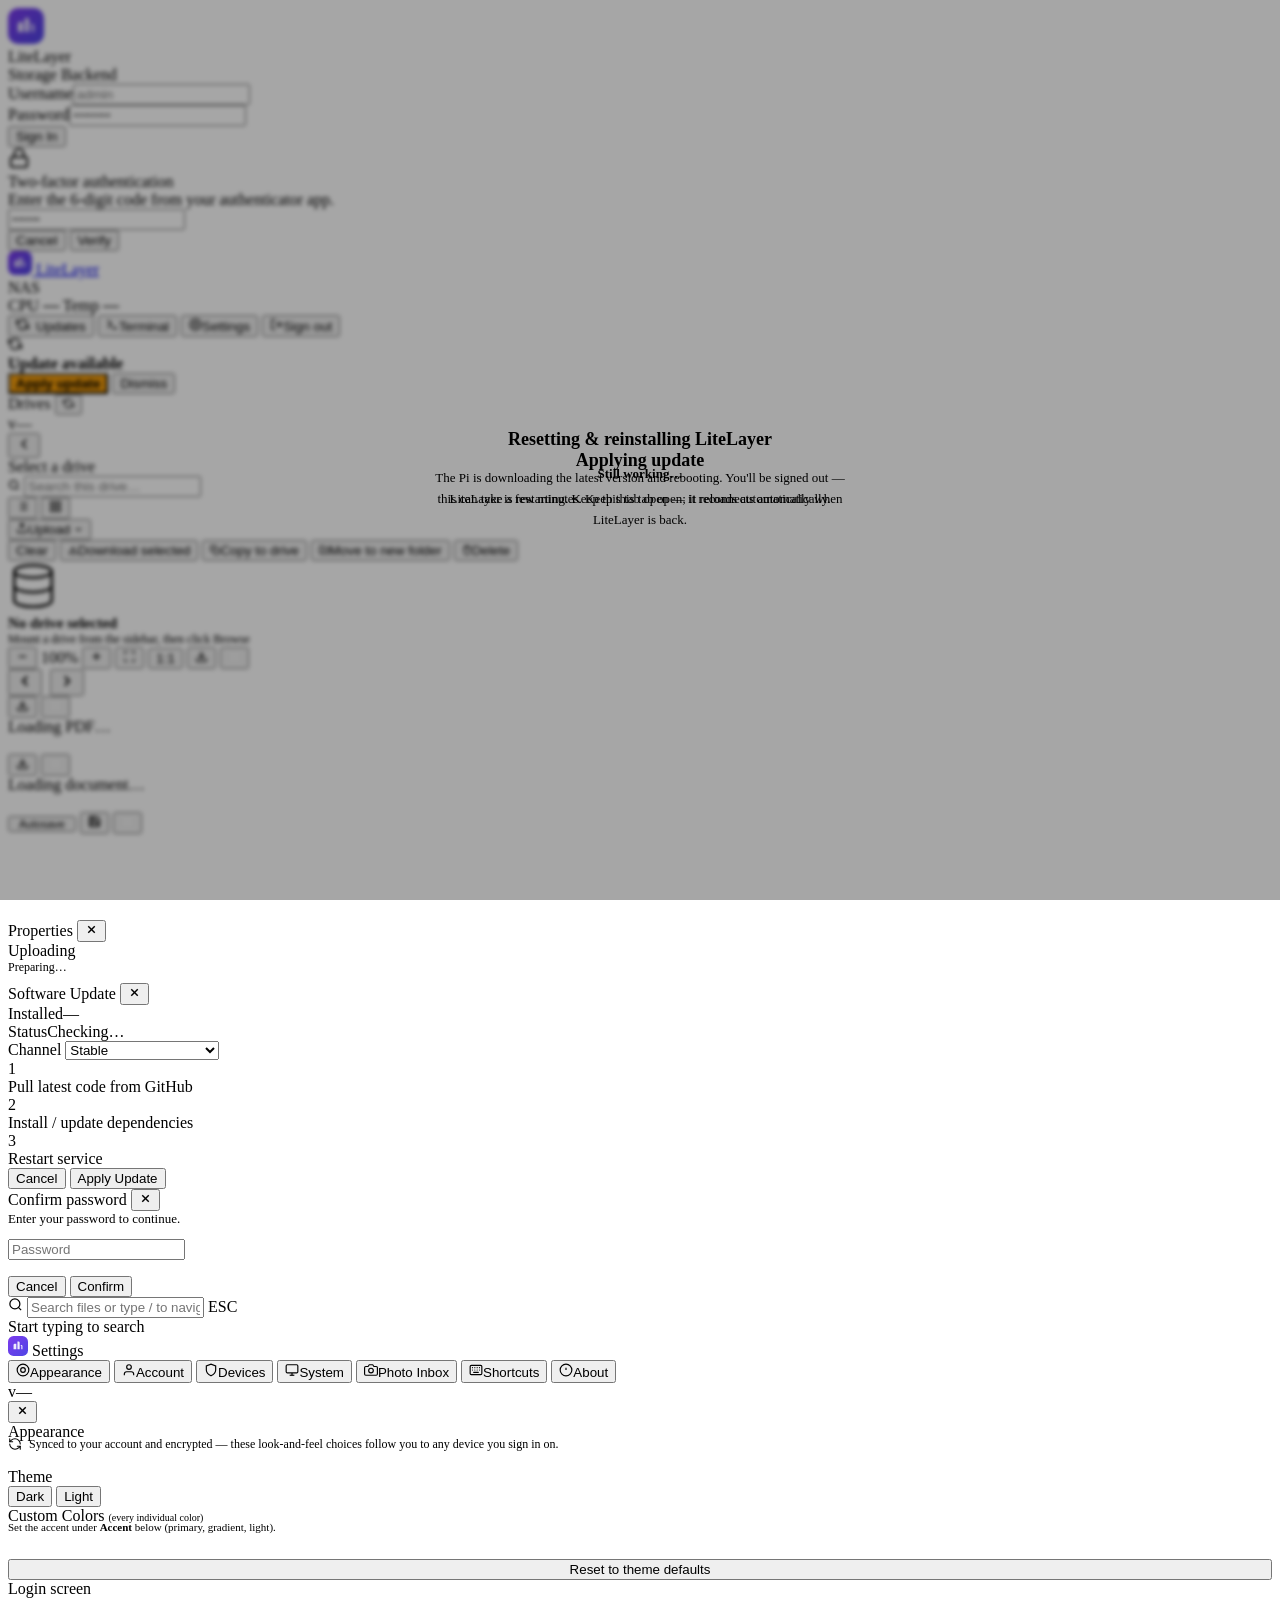
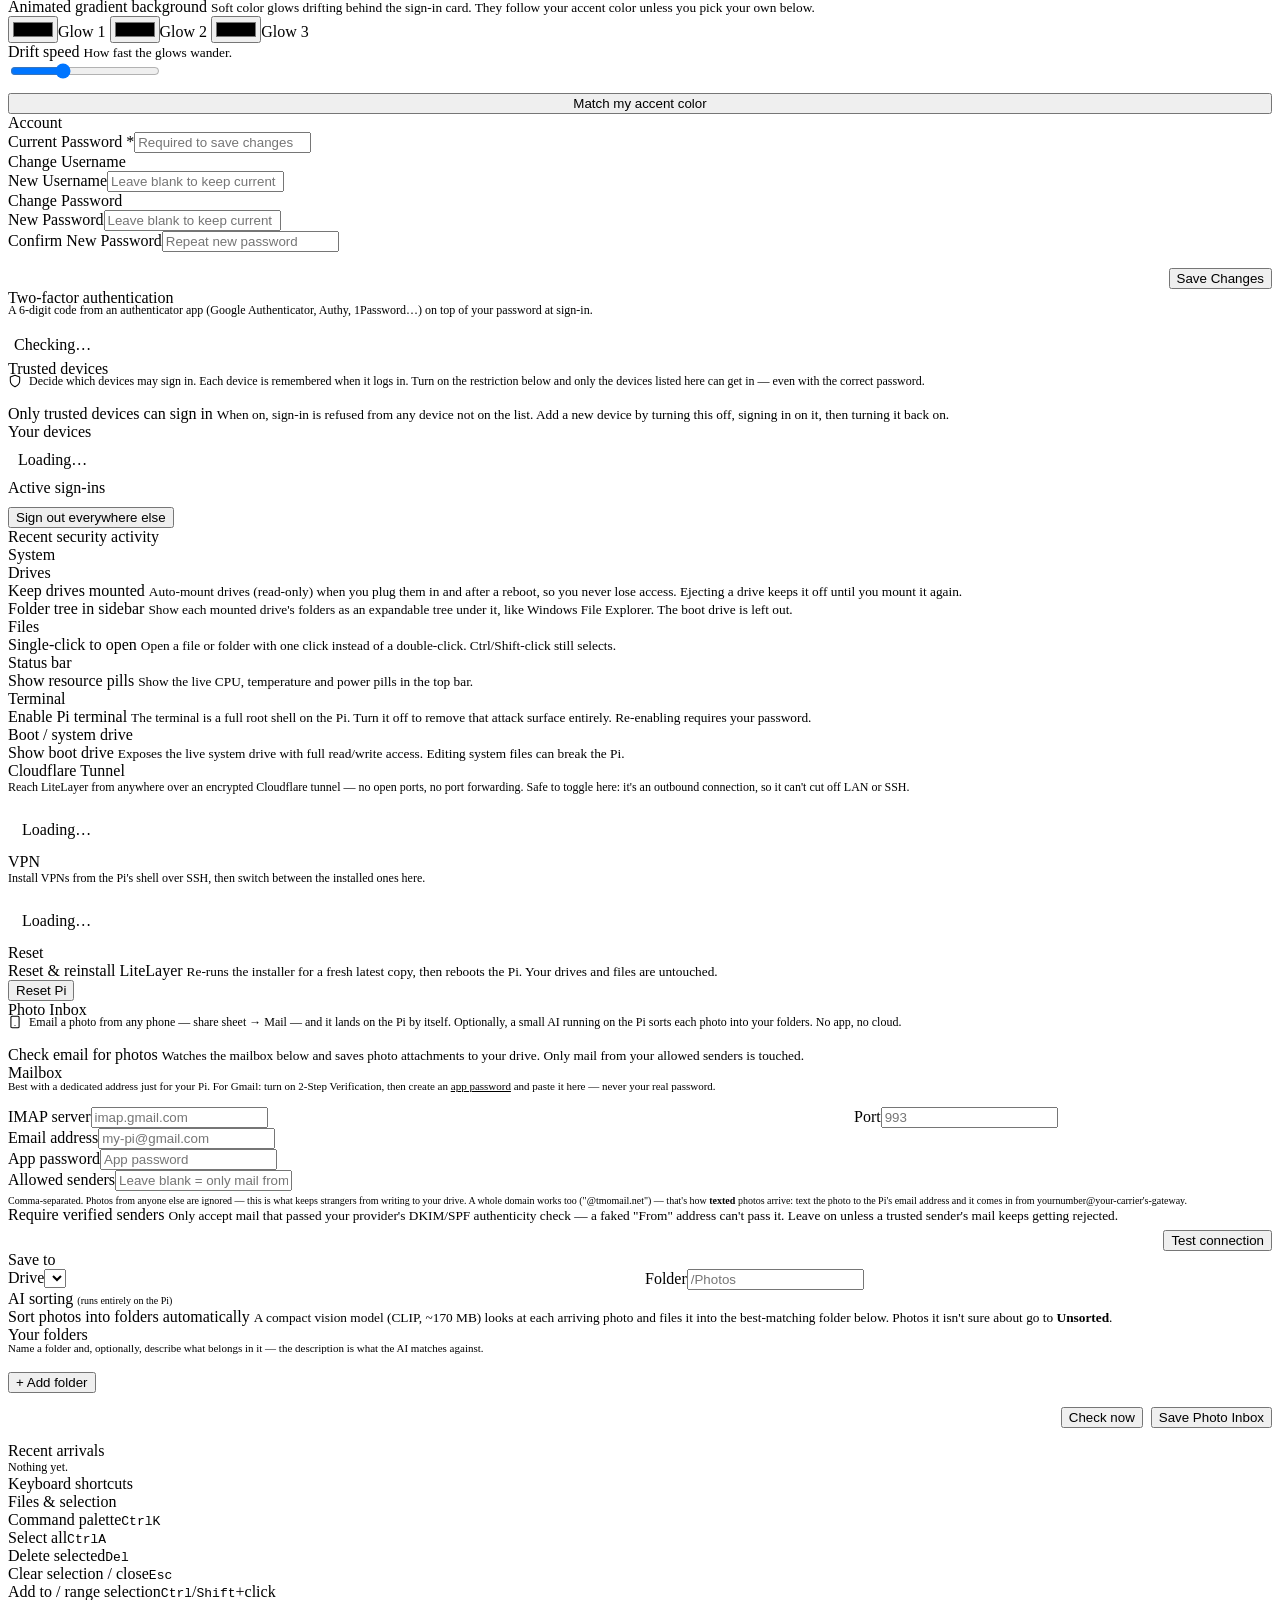
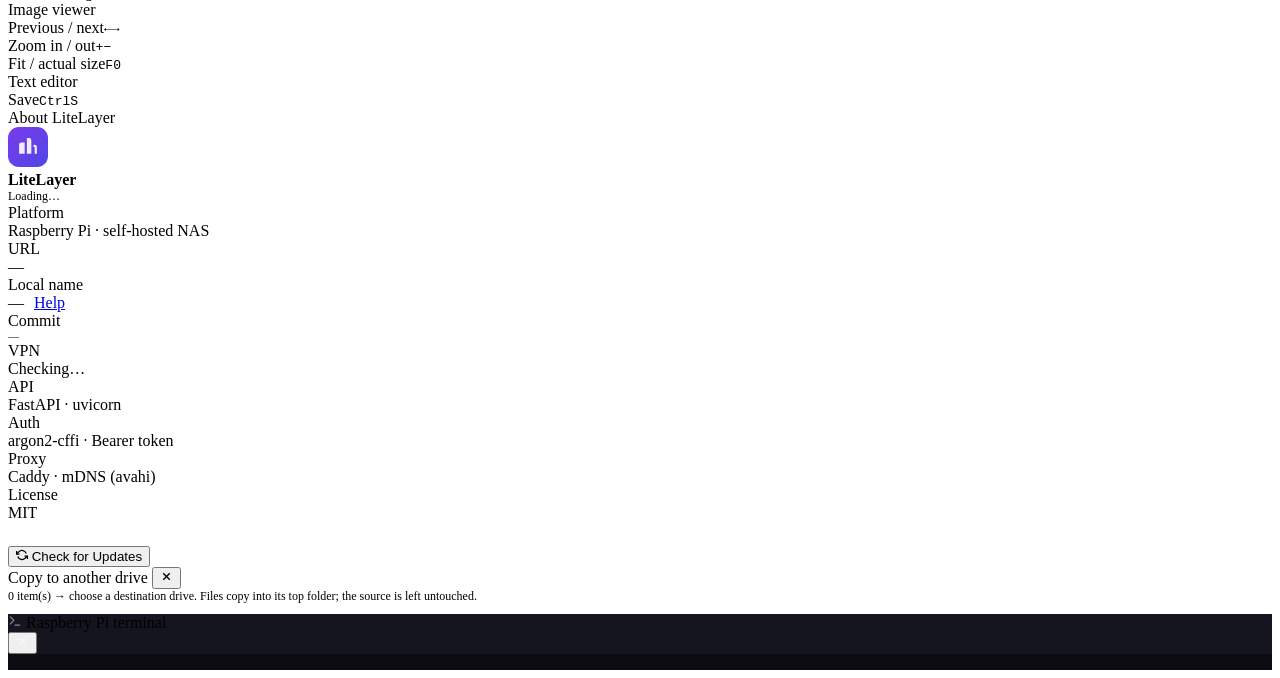
==== dev-ui/index.html @ 11440691 "OTA update channels: stable (main) / beta (testing branch) switch in Software Update dialog; bump to" ====
<!DOCTYPE html>
<html lang="en" data-theme="dark">
<head>
<meta charset="UTF-8">
<meta name="viewport" content="width=device-width, initial-scale=1.0">
<title>LiteLayer</title>
<link rel="icon" href="data:image/svg+xml,%3Csvg xmlns='http://www.w3.org/2000/svg' viewBox='0 0 36 36'%3E%3Crect width='36' height='36' rx='10' fill='%237c3aed'/%3E%3Cpath d='M10 24V16a2 2 0 012-2h3v10H10zm7 0V10h2a2 2 0 012 2v12h-4zm7 0v-6h-1v-2h1a2 2 0 012 2v6h-2z' fill='white' opacity='0.9'/%3E%3C/svg%3E">
<link rel="preconnect" href="https://fonts.googleapis.com">
<link rel="preconnect" href="https://fonts.gstatic.com" crossorigin>
<link href="https://fonts.googleapis.com/css2?family=Inter:wght@300;400;500;600;700&family=IBM+Plex+Mono:wght@400;500;600;700&display=swap" rel="stylesheet">
<link rel="stylesheet" href="/assets/css/app.css">
<!-- Restore saved theme immediately to prevent flash -->
<script>(function(){var t=localStorage.getItem('ll-theme');if(t)document.documentElement.setAttribute('data-theme',t);})();</script>
</head>
<body>

<!-- ── Login ── -->
<div id="view-login" class="hidden">
  <div class="login-bg" aria-hidden="true"><i class="lgb lgb-1"></i><i class="lgb lgb-2"></i><i class="lgb lgb-3"></i></div>
  <div class="login-card">
    <div class="login-logo">
      <svg width="36" height="36" viewBox="0 0 36 36" fill="none"><rect width="36" height="36" rx="10" fill="url(#lg1)"/><path d="M10 24V16a2 2 0 012-2h3v10H10zm7 0V10h2a2 2 0 012 2v12h-4zm7 0v-6h-1v-2h1a2 2 0 012 2v6h-2z" fill="white" opacity="0.9"/><defs><linearGradient id="lg1" x1="0" y1="0" x2="36" y2="36" gradientUnits="userSpaceOnUse"><stop stop-color="#7c3aed"/><stop offset="1" stop-color="#4f46e5"/></linearGradient></defs></svg>
      <div><div class="login-logo-text">LiteLayer</div><div class="login-sub">Storage Backend</div></div>
    </div>
    <div class="field"><label>Username</label><input id="login-user" type="text" placeholder="admin" autocomplete="username" autocapitalize="off"></div>
    <div class="field"><label>Password</label><input id="login-pass" type="password" placeholder="••••••••" autocomplete="current-password"></div>
    <button class="btn btn-primary btn-full" id="login-btn" onclick="doLogin()">Sign In</button>
    <div id="login-error" class="form-error"></div>
  </div>
</div>

<!-- ── Two-factor code ── -->
<div id="twofa-modal" class="modal-backdrop hidden">
  <div class="modal-box twofa-box">
    <div class="twofa-icon" aria-hidden="true">
      <svg width="22" height="22" viewBox="0 0 24 24" fill="none" stroke="currentColor" stroke-width="2" stroke-linecap="round" stroke-linejoin="round"><rect x="3" y="11" width="18" height="11" rx="2"/><path d="M7 11V7a5 5 0 0110 0v4"/></svg>
    </div>
    <div class="twofa-title">Two-factor authentication</div>
    <div class="twofa-sub">Enter the 6-digit code from your authenticator app.</div>
    <input id="twofa-input" class="twofa-code" inputmode="numeric" autocomplete="one-time-code" maxlength="6" placeholder="••••••" aria-label="6-digit code">
    <div id="twofa-error" class="form-error" style="display:none;text-align:center"></div>
    <div class="twofa-actions">
      <button class="btn btn-ghost btn-sm" id="twofa-cancel">Cancel</button>
      <button class="btn btn-primary btn-sm" id="twofa-verify">Verify</button>
    </div>
  </div>
</div>

<!-- ── App ── -->
<div id="view-app" class="hidden">

  <header class="topbar">
    <a class="topbar-logo" href="#">
      <svg width="24" height="24" viewBox="0 0 36 36" fill="none"><rect width="36" height="36" rx="10" fill="url(#lg2)"/><path d="M10 24V16a2 2 0 012-2h3v10H10zm7 0V10h2a2 2 0 012 2v12h-4zm7 0v-6h-1v-2h1a2 2 0 012 2v6h-2z" fill="white" opacity="0.9"/><defs><linearGradient id="lg2" x1="0" y1="0" x2="36" y2="36" gradientUnits="userSpaceOnUse"><stop stop-color="#7c3aed"/><stop offset="1" stop-color="#4f46e5"/></linearGradient></defs></svg>
      <span class="topbar-logo-text">LiteLayer</span>
    </a>
    <div class="topbar-sep"></div>
    <span class="topbar-nas">NAS</span>
    <div class="topbar-right">
      <div class="stat-pills" id="stat-pills" title="Live CPU, temperature and power">
        <span class="stat-pill" id="pill-cpu"><span class="stat-dot"></span><span class="pill-lbl">CPU </span><b id="pill-cpu-val">—</b></span>
        <span class="stat-pill" id="pill-temp"><span class="pill-lbl">Temp </span><b id="pill-temp-val">—</b></span>
        <span class="stat-pill" id="pill-watts" style="display:none" title="Board power draw"><span class="pill-lbl">⚡ </span><b id="pill-watts-val">—</b></span>
        <span class="stat-pill warn" id="pill-power" style="display:none" title="Low power — check the Pi's power supply">⚠<span class="pill-lbl"> Low power</span></span>
      </div>
      <button id="ota-btn" class="btn btn-ghost btn-sm" onclick="openOtaModal()" title="Check for updates">
        <svg width="13" height="13" viewBox="0 0 24 24" fill="none" stroke="currentColor" stroke-width="2.5" stroke-linecap="round" stroke-linejoin="round"><polyline points="1 4 1 10 7 10"/><polyline points="23 20 23 14 17 14"/><path d="M20.49 9A9 9 0 005.64 5.64L1 10m22 4l-4.64 4.36A9 9 0 013.51 15"/></svg><span id="ota-badge" style="display:inline-block;width:7px;height:7px;border-radius:50%;background:transparent;vertical-align:middle"></span><span class="btn-lbl">Updates</span>
      </button>
      <button class="btn btn-ghost btn-sm" onclick="openTerminal()" title="Pi terminal">
        <svg width="13" height="13" viewBox="0 0 24 24" fill="none" stroke="currentColor" stroke-width="2.5" stroke-linecap="round" stroke-linejoin="round"><polyline points="4 17 10 11 4 5"/><line x1="12" y1="19" x2="20" y2="19"/></svg><span class="btn-lbl">Terminal</span>
      </button>
      <button class="btn btn-ghost btn-sm" onclick="openSettings()" title="Settings (⌘,)">
        <svg width="13" height="13" viewBox="0 0 24 24" fill="none" stroke="currentColor" stroke-width="2" stroke-linecap="round"><circle cx="12" cy="12" r="3"/><path d="M19.4 15a1.65 1.65 0 00.33 1.82l.06.06a2 2 0 010 2.83 2 2 0 01-2.83 0l-.06-.06a1.65 1.65 0 00-1.82-.33 1.65 1.65 0 00-1 1.51V21a2 2 0 01-2 2 2 2 0 01-2-2v-.09A1.65 1.65 0 009 19.4a1.65 1.65 0 00-1.82.33l-.06.06a2 2 0 01-2.83-2.83l.06-.06A1.65 1.65 0 004.68 15a1.65 1.65 0 00-1.51-1H3a2 2 0 01-2-2 2 2 0 012-2h.09A1.65 1.65 0 004.6 9a1.65 1.65 0 00-.33-1.82l-.06-.06a2 2 0 012.83-2.83l.06.06A1.65 1.65 0 009 4.68a1.65 1.65 0 001-1.51V3a2 2 0 012-2 2 2 0 012 2v.09a1.65 1.65 0 001 1.51 1.65 1.65 0 001.82-.33l.06-.06a2 2 0 012.83 2.83l-.06.06A1.65 1.65 0 0019.4 9a1.65 1.65 0 001.51 1H21a2 2 0 012 2 2 2 0 01-2 2h-.09a1.65 1.65 0 00-1.51 1z"/></svg><span class="btn-lbl">Settings</span>
      </button>
      <button class="btn btn-ghost btn-sm" onclick="doLogout()" title="Sign out">
        <svg width="13" height="13" viewBox="0 0 24 24" fill="none" stroke="currentColor" stroke-width="2" stroke-linecap="round" stroke-linejoin="round"><path d="M9 21H5a2 2 0 01-2-2V5a2 2 0 012-2h4"/><polyline points="16 17 21 12 16 7"/><line x1="21" y1="12" x2="9" y2="12"/></svg><span class="btn-lbl">Sign out</span></button>
    </div>
  </header>

  <!-- OTA Banner -->
  <div id="ota-banner" class="ota-banner hidden">
    <svg class="ota-banner-icon" width="14" height="14" viewBox="0 0 24 24" fill="none" stroke="currentColor" stroke-width="2.5" stroke-linecap="round" stroke-linejoin="round"><polyline points="1 4 1 10 7 10"/><polyline points="23 20 23 14 17 14"/><path d="M20.49 9A9 9 0 005.64 5.64L1 10m22 4l-4.64 4.36A9 9 0 013.51 15"/></svg>
    <div class="ota-banner-text"><strong>Update available</strong><span id="ota-banner-desc"></span></div>
    <div class="ota-banner-actions">
      <button class="btn btn-sm" style="background:#f59e0b;color:#000;font-weight:700" onclick="applyOtaFromBanner()">Apply update</button>
      <button class="btn btn-ghost btn-sm" onclick="dismissOtaBanner()">Dismiss</button>
    </div>
  </div>

  <div class="app-body">
    <!-- Sidebar -->
    <aside class="sidebar">
      <div class="sidebar-hdr">
        <span class="sidebar-label">Drives</span>
        <button class="icon-btn" onclick="loadDrives()" title="Refresh">
          <svg width="11" height="11" viewBox="0 0 24 24" fill="none" stroke="currentColor" stroke-width="2.5"><path d="M1 4v6h6M23 20v-6h-6"/><path d="M20.49 9A9 9 0 005.64 5.64L1 10m22 4l-4.64 4.36A9 9 0 013.51 15"/></svg>
        </button>
      </div>
      <div class="drives-list" id="drives-list"></div>
      <div class="sidebar-footer">
        <div class="sb-ver-wrap">
          <span class="sv-dot" id="sv-dot"></span>
          <span id="sb-version">v—</span>
        </div>
      </div>
    </aside>

    <!-- Content pane -->
    <div class="content-pane">
      <div class="files-toolbar">
        <button class="ft-back" onclick="backToDrives()" title="Back to drives" aria-label="Back to drives">
          <svg width="16" height="16" viewBox="0 0 24 24" fill="none" stroke="currentColor" stroke-width="2.5" stroke-linecap="round" stroke-linejoin="round"><path d="M15 18l-6-6 6-6"/></svg>
        </button>
        <nav class="ft-breadcrumb" id="breadcrumb" onclick="breadcrumbClick(event)" title="Click to type a path"><span class="crumb-current" style="color:var(--text-3)">Select a drive</span></nav>
        <div class="search-wrap">
          <svg width="12" height="12" viewBox="0 0 24 24" fill="none" stroke="currentColor" stroke-width="2.5"><circle cx="11" cy="11" r="8"/><line x1="21" y1="21" x2="16.65" y2="16.65"/></svg>
          <input id="file-search" class="search-input" placeholder="Search this drive…" oninput="filterFiles(this.value)" autocomplete="off">
        </div>
        <div class="view-toggle">
          <button id="toggle-list" class="active" onclick="setView('list')" title="List">
            <svg width="13" height="13" viewBox="0 0 24 24" fill="none" stroke="currentColor" stroke-width="2"><line x1="8" y1="6" x2="21" y2="6"/><line x1="8" y1="12" x2="21" y2="12"/><line x1="8" y1="18" x2="21" y2="18"/><line x1="3" y1="6" x2="3.01" y2="6"/><line x1="3" y1="12" x2="3.01" y2="12"/><line x1="3" y1="18" x2="3.01" y2="18"/></svg>
          </button>
          <button id="toggle-grid" onclick="setView('grid')" title="Grid">
            <svg width="13" height="13" viewBox="0 0 24 24" fill="none" stroke="currentColor" stroke-width="2"><rect x="3" y="3" width="7" height="7"/><rect x="14" y="3" width="7" height="7"/><rect x="14" y="14" width="7" height="7"/><rect x="3" y="14" width="7" height="7"/></svg>
          </button>
        </div>
        <button class="btn btn-ghost btn-sm" id="upload-btn" onclick="openUploadMenu(event)" title="Upload files or a whole folder">
          <svg width="12" height="12" viewBox="0 0 24 24" fill="none" stroke="currentColor" stroke-width="2.5"><path d="M21 15v4a2 2 0 01-2 2H5a2 2 0 01-2-2v-4M17 8l-5-5-5 5M12 3v12"/></svg><span class="btn-lbl">Upload</span>
          <svg class="up-chev" width="9" height="9" viewBox="0 0 24 24" fill="none" stroke="currentColor" stroke-width="3" stroke-linecap="round" stroke-linejoin="round"><path d="M6 9l6 6 6-6"/></svg>
        </button>
        <input type="file" id="upload-input" multiple style="display:none" onchange="uploadFiles(this.files);this.value=''">
        <input type="file" id="upload-folder-input" webkitdirectory multiple style="display:none" onchange="uploadFiles(this.files);this.value=''">
      </div>

      <div id="sel-bar" class="sel-bar hidden">
        <span class="sel-bar-label" id="sel-label"></span>
        <button class="btn btn-ghost btn-xs" onclick="clearSel()">Clear</button>
        <button class="btn btn-primary btn-xs" onclick="downloadSelected()">
          <svg width="10" height="10" viewBox="0 0 24 24" fill="none" stroke="currentColor" stroke-width="2.5"><path d="M21 15v4a2 2 0 01-2 2H5a2 2 0 01-2-2v-4M7 10l5 5 5-5M12 15V3"/></svg>Download selected
        </button>
        <button class="btn btn-ghost btn-xs" onclick="copySelectedTo()" title="Copy to another drive">
          <svg width="10" height="10" viewBox="0 0 24 24" fill="none" stroke="currentColor" stroke-width="2.5"><rect x="9" y="9" width="13" height="13" rx="2"/><path d="M5 15H4a2 2 0 01-2-2V4a2 2 0 012-2h9a2 2 0 012 2v1"/></svg>Copy to drive
        </button>
        <button class="btn btn-ghost btn-xs" onclick="newFolderFromSelection()" title="Move selected into a new folder">
          <svg width="10" height="10" viewBox="0 0 24 24" fill="none" stroke="currentColor" stroke-width="2.5"><path d="M22 19a2 2 0 01-2 2H4a2 2 0 01-2-2V5a2 2 0 012-2h5l2 3h9a2 2 0 012 2z"/><line x1="12" y1="11" x2="12" y2="17"/><line x1="9" y1="14" x2="15" y2="14"/></svg>Move to new folder
        </button>
        <button class="btn btn-danger btn-xs" onclick="deleteSelected()">
          <svg width="10" height="10" viewBox="0 0 24 24" fill="none" stroke="currentColor" stroke-width="2.5"><polyline points="3 6 5 6 21 6"/><path d="M19 6l-1 14a2 2 0 01-2 2H8a2 2 0 01-2-2L5 6m3 0V4a2 2 0 012-2h4a2 2 0 012 2v2"/></svg>Delete
        </button>
      </div>

      <div id="view-welcome" class="files-area">
        <div class="empty-state">
          <svg width="50" height="50" viewBox="0 0 24 24" fill="none" stroke="currentColor" stroke-width="1.2"><ellipse cx="12" cy="5" rx="9" ry="3"/><path d="M21 5v14c0 1.66-4.03 3-9 3S3 20.66 3 19V5"/><path d="M3 12c0 1.66 4.03 3 9 3s9-1.34 9-3"/></svg>
          <div style="font-size:15px;font-weight:600;color:var(--text-2)">No drive selected</div>
          <div style="font-size:12px">Mount a drive from the sidebar, then click Browse</div>
        </div>
      </div>

      <div id="files-area" class="files-area hidden"
           onmousedown="_startRubberBand(event)"
           oncontextmenu="showEmptyCtxMenu(event)"
           ondragover="event.preventDefault();this.classList.add('drag-over')"
           ondragleave="this.classList.remove('drag-over')"
           ondrop="handleDropUpload(event)">
        <div id="files-container"></div>
      </div>
    </div>
  </div>
</div>

<!-- ── Image Viewer ── -->
<div id="image-viewer" class="iv-backdrop hidden">
  <div class="iv-header">
    <span class="iv-filename" id="iv-filename"></span>
    <span class="iv-counter" id="iv-counter"></span>
    <div class="iv-hcontrols">
      <button class="iv-btn" onclick="ivZoomOut()" title="-"><svg width="13" height="13" viewBox="0 0 24 24" fill="none" stroke="currentColor" stroke-width="2.5"><line x1="5" y1="12" x2="19" y2="12"/></svg></button>
      <span class="iv-zoom-pct" id="iv-zoom-pct">100%</span>
      <button class="iv-btn" onclick="ivZoomIn()" title="+"><svg width="13" height="13" viewBox="0 0 24 24" fill="none" stroke="currentColor" stroke-width="2.5"><line x1="12" y1="5" x2="12" y2="19"/><line x1="5" y1="12" x2="19" y2="12"/></svg></button>
      <button class="iv-btn" onclick="ivFit()" title="Fit (F)"><svg width="13" height="13" viewBox="0 0 24 24" fill="none" stroke="currentColor" stroke-width="2"><path d="M8 3H5a2 2 0 00-2 2v3m18 0V5a2 2 0 00-2-2h-3m0 18h3a2 2 0 002-2v-3M3 16v3a2 2 0 002 2h3"/></svg></button>
      <button class="iv-btn" onclick="ivActual()" title="1:1 (0)">1:1</button>
      <button class="iv-btn" onclick="ivDownloadCurrent()" title="Download"><svg width="13" height="13" viewBox="0 0 24 24" fill="none" stroke="currentColor" stroke-width="2.5"><path d="M21 15v4a2 2 0 01-2 2H5a2 2 0 01-2-2v-4M7 10l5 5 5-5M12 15V3"/></svg></button>
      <button class="iv-btn" onclick="closeImageViewer()" title="Close (Esc)" style="color:rgba(255,255,255,0.5)"><svg width="13" height="13" viewBox="0 0 24 24" fill="none" stroke="currentColor" stroke-width="2.5"><line x1="18" y1="6" x2="6" y2="18"/><line x1="6" y1="6" x2="18" y2="18"/></svg></button>
    </div>
  </div>
  <div class="iv-canvas" id="iv-canvas" onwheel="ivWheel(event)" onmousedown="ivDragStart(event)" onmousemove="ivDragMove(event)" onmouseup="ivDragEnd()" onmouseleave="ivDragEnd()">
    <button class="iv-nav iv-nav-prev" id="iv-prev" onclick="ivNav(-1)"><svg width="18" height="18" viewBox="0 0 24 24" fill="none" stroke="currentColor" stroke-width="2.5"><path d="M15 18l-6-6 6-6"/></svg></button>
    <img id="iv-img" class="iv-img" alt="" draggable="false" style="opacity:0">
    <button class="iv-nav iv-nav-next" id="iv-next" onclick="ivNav(1)"><svg width="18" height="18" viewBox="0 0 24 24" fill="none" stroke="currentColor" stroke-width="2.5"><path d="M9 18l6-6-6-6"/></svg></button>
  </div>
  <div class="iv-footer"><span id="iv-filesize"></span><span id="iv-dims"></span><span id="iv-modified"></span></div>
</div>

<!-- ── PDF Viewer ── -->
<div id="pdf-viewer" class="iv-backdrop hidden">
  <div class="iv-header">
    <span class="iv-filename" id="pv-filename"></span>
    <div class="iv-hcontrols">
      <button class="iv-btn" onclick="pvDownload()" title="Download"><svg width="13" height="13" viewBox="0 0 24 24" fill="none" stroke="currentColor" stroke-width="2.5"><path d="M21 15v4a2 2 0 01-2 2H5a2 2 0 01-2-2v-4M7 10l5 5 5-5M12 15V3"/></svg></button>
      <button class="iv-btn" onclick="closePdfViewer()" title="Close (Esc)" style="color:rgba(255,255,255,0.5)"><svg width="13" height="13" viewBox="0 0 24 24" fill="none" stroke="currentColor" stroke-width="2.5"><line x1="18" y1="6" x2="6" y2="18"/><line x1="6" y1="6" x2="18" y2="18"/></svg></button>
    </div>
  </div>
  <div class="pv-wrap" id="pv-wrap">
    <div class="pv-loading" id="pv-loading"><span class="spinner" style="width:20px;height:20px;border-width:2.5px"></span><span>Loading PDF…</span></div>
    <iframe id="pv-frame" style="display:none;width:100%;height:100%;border:none"></iframe>
  </div>
</div>

<!-- ── DOCX Viewer (always-visible header) ── -->
<div id="docx-viewer" class="dv-overlay hidden">
  <div class="dv-hdr">
    <svg width="14" height="14" viewBox="0 0 24 24" fill="none" stroke="rgba(255,255,255,0.4)" stroke-width="2"><path d="M14 2H6a2 2 0 00-2 2v16a2 2 0 002 2h12a2 2 0 002-2V8z"/><polyline points="14 2 14 8 20 8"/><line x1="16" y1="13" x2="8" y2="13"/><line x1="16" y1="17" x2="8" y2="17"/></svg>
    <span class="dv-filename" id="dv-filename"></span>
    <div class="dv-hcontrols">
      <button class="dv-btn" onclick="dvDownload()" title="Download"><svg width="13" height="13" viewBox="0 0 24 24" fill="none" stroke="currentColor" stroke-width="2.5"><path d="M21 15v4a2 2 0 01-2 2H5a2 2 0 01-2-2v-4M7 10l5 5 5-5M12 15V3"/></svg></button>
      <button class="dv-btn" onclick="closeDocxViewer()" title="Close (Esc)" style="color:rgba(255,255,255,0.5)"><svg width="13" height="13" viewBox="0 0 24 24" fill="none" stroke="currentColor" stroke-width="2.5"><line x1="18" y1="6" x2="6" y2="18"/><line x1="6" y1="6" x2="18" y2="18"/></svg></button>
    </div>
  </div>
  <div class="dv-body" id="dv-body">
    <div class="dv-loading"><span class="spinner" style="width:20px;height:20px;border-width:2.5px"></span><span>Loading document…</span></div>
  </div>
</div>

<!-- ── Text / Markdown Editor ── -->
<div id="text-viewer" class="dv-overlay hidden">
  <div class="dv-hdr">
    <svg width="14" height="14" viewBox="0 0 24 24" fill="none" stroke="rgba(255,255,255,0.4)" stroke-width="2"><path d="M14 2H6a2 2 0 00-2 2v16a2 2 0 002 2h12a2 2 0 002-2V8z"/><polyline points="14 2 14 8 20 8"/><line x1="16" y1="13" x2="8" y2="13"/><line x1="16" y1="17" x2="8" y2="17"/></svg>
    <span class="dv-filename" id="tv-filename"></span>
    <span id="tv-dirty" style="color:#fbbf24;font-size:11px;display:none">● unsaved</span>
    <div class="dv-hcontrols">
      <button class="dv-btn" id="tv-autosave-btn" onclick="tvToggleAutosave()" title="Autosave changes as you type" style="width:auto;padding:0 9px;font-size:11px">Autosave</button>
      <button class="dv-btn" id="tv-preview-btn" onclick="tvTogglePreview()" title="Preview Markdown" style="display:none"><svg width="13" height="13" viewBox="0 0 24 24" fill="none" stroke="currentColor" stroke-width="2.5"><path d="M1 12s4-8 11-8 11 8 11 8-4 8-11 8-11-8-11-8z"/><circle cx="12" cy="12" r="3"/></svg></button>
      <button class="dv-btn" id="tv-save-btn" onclick="tvSave()" title="Save (Ctrl+S)"><svg width="13" height="13" viewBox="0 0 24 24" fill="none" stroke="currentColor" stroke-width="2.5"><path d="M19 21H5a2 2 0 01-2-2V5a2 2 0 012-2h11l5 5v11a2 2 0 01-2 2z"/><polyline points="17 21 17 13 7 13 7 21"/><polyline points="7 3 7 8 15 8"/></svg></button>
      <button class="dv-btn" onclick="closeTextViewer()" title="Close (Esc)" style="color:rgba(255,255,255,0.5)"><svg width="13" height="13" viewBox="0 0 24 24" fill="none" stroke="currentColor" stroke-width="2.5"><line x1="18" y1="6" x2="6" y2="18"/><line x1="6" y1="6" x2="18" y2="18"/></svg></button>
    </div>
  </div>
  <div class="dv-body" id="tv-body" style="padding:0">
    <textarea id="tv-edit" spellcheck="false" oninput="tvOnInput()" style="width:100%;height:100%;box-sizing:border-box;border:0;outline:0;resize:none;padding:20px 26px;font-family:var(--mono);font-size:13px;line-height:1.6;background:var(--bg);color:var(--text)"></textarea>
    <div id="tv-preview" class="dv-paper" style="display:none;max-width:820px;margin:0 auto;padding:28px"></div>
  </div>
</div>

<!-- ── Properties Modal ── -->
<div id="props-modal" class="modal-backdrop hidden" onclick="if(event.target===this)closeProps()">
  <div class="modal-box">
    <div class="modal-hdr">
      <span class="modal-title">Properties</span>
      <button class="icon-btn" onclick="closeProps()"><svg width="13" height="13" viewBox="0 0 24 24" fill="none" stroke="currentColor" stroke-width="2.5"><line x1="18" y1="6" x2="6" y2="18"/><line x1="6" y1="6" x2="18" y2="18"/></svg></button>
    </div>
    <div class="modal-body" id="props-body"></div>
  </div>
</div>

<!-- ── Upload progress Modal ── -->
<div id="upload-modal" class="modal-backdrop hidden">
  <div class="modal-box">
    <div class="modal-hdr">
      <span class="modal-title">Uploading</span>
    </div>
    <div class="modal-body">
      <div id="upload-label" style="font-size:12px;color:var(--text-2);margin-bottom:8px">Preparing…</div>
      <div class="ota-bar-track"><div class="ota-bar-fill" id="upload-bar" style="width:0%"></div></div>
      <div id="upload-stat" style="font-size:11px;color:var(--text-3);margin-top:6px"></div>
    </div>
  </div>
</div>

<!-- ── OTA Modal ── -->
<div id="ota-modal" class="modal-backdrop hidden" onclick="if(event.target===this)closeOtaModal()">
  <div class="modal-box">
    <div class="modal-hdr">
      <span class="modal-title">Software Update</span>
      <button class="icon-btn" onclick="closeOtaModal()"><svg width="13" height="13" viewBox="0 0 24 24" fill="none" stroke="currentColor" stroke-width="2.5"><line x1="18" y1="6" x2="6" y2="18"/><line x1="6" y1="6" x2="18" y2="18"/></svg></button>
    </div>
    <div class="modal-body">
      <div class="ota-ver-row"><span class="ota-ver-label">Installed</span><span class="ota-ver-val" id="ota-cur-ver">—</span></div>
      <div class="ota-ver-row"><span class="ota-ver-label">Status</span><span class="ota-ver-val" id="ota-status-val">Checking…</span></div>
      <div class="ota-ver-row"><span class="ota-ver-label">Channel</span><span class="ota-ver-val">
        <select id="ota-channel-sel" class="pi-select" style="width:auto" onchange="setOtaChannel(this.value)">
          <option value="stable">Stable</option>
          <option value="beta">Beta — testing branch</option>
        </select></span></div>
      <div id="ota-ver-pick-wrap" style="display:none">
        <div class="settings-section-title" style="margin:12px 0 6px">Choose version to install</div>
        <div id="ota-ver-list" class="ota-ver-list"></div>
      </div>
      <div id="ota-major-warn" style="display:none;margin-top:10px;padding:8px 12px;background:rgba(245,158,11,0.1);border:1px solid rgba(245,158,11,0.25);border-radius:8px;font-size:12px;color:#f59e0b">
        <strong>Major update</strong> — will re-run the full installer one-liner
      </div>
      <div id="ota-commits-preview"></div>
      <div class="ota-steps" id="ota-steps">
        <div class="ota-step" id="ota-step-0"><div class="ota-step-icon">1</div><span class="ota-step-label">Pull latest code from GitHub</span></div>
        <div class="ota-step" id="ota-step-1"><div class="ota-step-icon">2</div><span class="ota-step-label">Install / update dependencies</span></div>
        <div class="ota-step" id="ota-step-2"><div class="ota-step-icon">3</div><span class="ota-step-label">Restart service</span></div>
      </div>
      <div class="ota-bar-track"><div class="ota-bar-fill" id="ota-bar-fill" style="width:0%"></div></div>
      <div class="ota-countdown" id="ota-countdown"></div>
      <details id="ota-log-details" style="display:none">
        <summary class="ota-log-summary">Show update log</summary>
        <pre id="ota-log-pre" class="ota-log-pre"></pre>
      </details>
      <div class="ota-modal-actions">
        <button class="btn btn-ghost btn-sm" id="ota-cancel-btn" onclick="closeOtaModal()">Cancel</button>
        <button class="btn btn-primary btn-sm" id="ota-modal-run-btn" onclick="applyOtaUpdate()">Apply Update</button>
      </div>
    </div>
  </div>
</div>

<!-- ── Password confirm (re-enable terminal, sensitive actions) ── -->
<div id="pw-modal" class="modal-backdrop hidden" onclick="if(event.target===this)closePwModal()">
  <div class="modal-box" style="max-width:380px">
    <div class="modal-hdr">
      <span class="modal-title" id="pw-modal-title">Confirm password</span>
      <button class="icon-btn" onclick="closePwModal()"><svg width="13" height="13" viewBox="0 0 24 24" fill="none" stroke="currentColor" stroke-width="2.5"><line x1="18" y1="6" x2="6" y2="18"/><line x1="6" y1="6" x2="18" y2="18"/></svg></button>
    </div>
    <div class="modal-body">
      <div id="pw-modal-msg" style="font-size:13px;color:var(--text-2);margin-bottom:12px">Enter your password to continue.</div>
      <div class="field"><input id="pw-modal-input" type="password" placeholder="Password" autocomplete="current-password"></div>
      <div id="pw-modal-error" class="form-error" style="display:none"></div>
      <div class="ota-modal-actions" style="margin-top:16px">
        <button class="btn btn-ghost btn-sm" onclick="closePwModal()">Cancel</button>
        <button class="btn btn-primary btn-sm" id="pw-modal-confirm">Confirm</button>
      </div>
    </div>
  </div>
</div>

<!-- ── Command Palette ── -->
<div id="cmd-palette" class="hidden" onclick="if(event.target.classList.contains('cmd-backdrop'))closeCmdPalette()">
  <div class="cmd-backdrop"></div>
  <div class="cmd-box">
    <div class="cmd-input-wrap">
      <svg class="cmd-input-icon" width="15" height="15" viewBox="0 0 24 24" fill="none" stroke="currentColor" stroke-width="2"><circle cx="11" cy="11" r="8"/><line x1="21" y1="21" x2="16.65" y2="16.65"/></svg>
      <input id="cmd-input" class="cmd-input" placeholder="Search files or type / to navigate…" autocomplete="off" oninput="renderCmdResults(this.value)">
      <span class="cmd-esc">ESC</span>
    </div>
    <div class="cmd-results" id="cmd-results"><div class="cmd-empty">Start typing to search</div></div>
  </div>
</div>

<!-- ── Settings (full-screen two-column) ── -->
<div id="settings-overlay" class="settings-overlay hidden" onclick="if(event.target===this)closeSettings()">
  <div class="settings-page">
    <nav class="settings-nav">
      <div class="settings-nav-logo">
        <svg width="20" height="20" viewBox="0 0 36 36" fill="none"><rect width="36" height="36" rx="10" fill="url(#snlg)"/><path d="M10 24V16a2 2 0 012-2h3v10H10zm7 0V10h2a2 2 0 012 2v12h-4zm7 0v-6h-1v-2h1a2 2 0 012 2v6h-2z" fill="white" opacity="0.9"/><defs><linearGradient id="snlg" x1="0" y1="0" x2="36" y2="36" gradientUnits="userSpaceOnUse"><stop stop-color="#7c3aed"/><stop offset="1" stop-color="#4f46e5"/></linearGradient></defs></svg>
        <span class="settings-nav-title">Settings</span>
      </div>
      <div class="settings-nav-user" id="settings-username-display"></div>
      <button class="snav-item active" id="snav-appearance" onclick="setSettingsTab('appearance')">
        <svg width="14" height="14" viewBox="0 0 24 24" fill="none" stroke="currentColor" stroke-width="2"><circle cx="12" cy="12" r="10"/><circle cx="12" cy="12" r="4"/></svg>Appearance
      </button>
      <button class="snav-item" id="snav-account" onclick="setSettingsTab('account')">
        <svg width="14" height="14" viewBox="0 0 24 24" fill="none" stroke="currentColor" stroke-width="2"><path d="M20 21v-2a4 4 0 00-4-4H8a4 4 0 00-4 4v2"/><circle cx="12" cy="7" r="4"/></svg>Account
      </button>
      <button class="snav-item" id="snav-devices" onclick="setSettingsTab('devices')">
        <svg width="14" height="14" viewBox="0 0 24 24" fill="none" stroke="currentColor" stroke-width="2"><path d="M12 22s8-4 8-10V5l-8-3-8 3v7c0 6 8 10 8 10z"/></svg>Devices
      </button>
      <button class="snav-item" id="snav-system" onclick="setSettingsTab('system')">
        <svg width="14" height="14" viewBox="0 0 24 24" fill="none" stroke="currentColor" stroke-width="2"><rect x="2" y="3" width="20" height="14" rx="2"/><line x1="8" y1="21" x2="16" y2="21"/><line x1="12" y1="17" x2="12" y2="21"/></svg>System
      </button>
      <button class="snav-item" id="snav-photos" onclick="setSettingsTab('photos')">
        <svg width="14" height="14" viewBox="0 0 24 24" fill="none" stroke="currentColor" stroke-width="2" stroke-linecap="round" stroke-linejoin="round"><path d="M23 19a2 2 0 01-2 2H3a2 2 0 01-2-2V8a2 2 0 012-2h4l2-3h6l2 3h4a2 2 0 012 2z"/><circle cx="12" cy="13" r="4"/></svg>Photo Inbox
      </button>
      <button class="snav-item" id="snav-shortcuts" onclick="setSettingsTab('shortcuts')">
        <svg width="14" height="14" viewBox="0 0 24 24" fill="none" stroke="currentColor" stroke-width="2" stroke-linecap="round" stroke-linejoin="round"><rect x="2" y="4" width="20" height="16" rx="2"/><line x1="6" y1="8" x2="6" y2="8"/><line x1="10" y1="8" x2="10" y2="8"/><line x1="14" y1="8" x2="14" y2="8"/><line x1="18" y1="8" x2="18" y2="8"/><line x1="6" y1="12" x2="6" y2="12"/><line x1="10" y1="12" x2="10" y2="12"/><line x1="14" y1="12" x2="14" y2="12"/><line x1="18" y1="12" x2="18" y2="12"/><line x1="8" y1="16" x2="16" y2="16"/></svg>Shortcuts
      </button>
      <button class="snav-item" id="snav-about" onclick="setSettingsTab('about')">
        <svg width="14" height="14" viewBox="0 0 24 24" fill="none" stroke="currentColor" stroke-width="2"><circle cx="12" cy="12" r="10"/><line x1="12" y1="8" x2="12" y2="12"/><line x1="12" y1="16" x2="12.01" y2="16"/></svg>About
      </button>
      <div class="settings-nav-spacer"></div>
      <div class="settings-nav-footer">
        <span class="snav-version-chip" id="snav-version">v—</span>
      </div>
    </nav>

    <div class="settings-content">
      <button class="settings-close-btn" onclick="closeSettings()" title="Close (Esc)">
        <svg width="13" height="13" viewBox="0 0 24 24" fill="none" stroke="currentColor" stroke-width="2.5"><line x1="18" y1="6" x2="6" y2="18"/><line x1="6" y1="6" x2="18" y2="18"/></svg>
      </button>

      <!-- Appearance tab -->
      <div id="stab-appearance" class="stab-content">
        <div class="stab-title">Appearance</div>
        <div style="font-size:12px;color:var(--text-3);margin:-4px 0 16px;display:flex;align-items:center;gap:7px">
          <svg width="14" height="14" viewBox="0 0 24 24" fill="none" stroke="currentColor" stroke-width="1.8" stroke-linecap="round" stroke-linejoin="round"><path d="M21 12a9 9 0 0 0-9-9 9.75 9.75 0 0 0-6.74 2.74L3 8"/><path d="M3 3v5h5"/><path d="M3 12a9 9 0 0 0 9 9 9.75 9.75 0 0 0 6.74-2.74L21 16"/><path d="M16 16h5v5"/></svg>
          Synced to your account and encrypted — these look-and-feel choices follow you to any device you sign in on.
        </div>
        <div class="settings-section">
          <div class="settings-section-title">Theme</div>
          <div class="theme-row">
            <button id="theme-card-dark" class="theme-card active" onclick="switchTheme('dark')">
              <div class="theme-preview tp-dark"><div class="tp-bar"></div><div class="tp-sidebar"></div><div class="tp-dot" id="tp-dot-dark" style="background:var(--accent)"></div></div>
              <div class="theme-card-label">Dark</div>
            </button>
            <button id="theme-card-light" class="theme-card" onclick="switchTheme('light')">
              <div class="theme-preview tp-light"><div class="tp-bar"></div><div class="tp-sidebar"></div><div class="tp-dot" id="tp-dot-light" style="background:var(--accent)"></div></div>
              <div class="theme-card-label">Light</div>
            </button>
          </div>
        </div>
        <div class="settings-section">
          <div class="settings-section-title">Custom Colors <span style="font-size:10px;font-weight:400;color:var(--text-3)">(every individual color)</span></div>
          <div style="font-size:11px;color:var(--text-3);margin:-4px 0 12px">Set the accent under <b>Accent</b> below (primary, gradient, light).</div>
          <div id="color-pickers-grid"></div>
          <button class="btn btn-ghost btn-sm" style="margin-top:14px;width:100%" onclick="resetCustomColors()">Reset to theme defaults</button>
        </div>
        <div class="settings-section">
          <div class="settings-section-title">Login screen</div>
          <div class="toggle-row">
            <div class="toggle-row-text">Animated gradient background
              <small>Soft color glows drifting behind the sign-in card. They follow your accent color unless you pick your own below.</small>
            </div>
            <div class="toggle-sw" id="login-anim-sw" onclick="toggleLoginAnim()"></div>
          </div>
          <div id="login-grad-opts">
            <div class="lg-colors-row">
              <label class="lg-color"><input type="color" id="lg-c1" class="color-swatch-input" oninput="setLoginGrad('c1',this.value)"><span>Glow 1</span></label>
              <label class="lg-color"><input type="color" id="lg-c2" class="color-swatch-input" oninput="setLoginGrad('c2',this.value)"><span>Glow 2</span></label>
              <label class="lg-color"><input type="color" id="lg-c3" class="color-swatch-input" oninput="setLoginGrad('c3',this.value)"><span>Glow 3</span></label>
            </div>
            <div class="toggle-row" style="padding-bottom:2px">
              <div class="toggle-row-text">Drift speed
                <small>How fast the glows wander.</small>
              </div>
              <input type="range" id="lg-speed" min="0.5" max="2" step="0.25" value="1" oninput="setLoginGrad('speed',this.value)" style="width:150px;accent-color:var(--accent)">
            </div>
            <button class="btn btn-ghost btn-sm" style="width:100%;margin-top:8px" onclick="resetLoginGrad()">Match my accent color</button>
          </div>
        </div>
      </div>

      <!-- Account tab -->
      <div id="stab-account" class="stab-content hidden">
        <div class="stab-title">Account</div>
        <div class="settings-section">
          <div class="field"><label>Current Password <span style="color:var(--red)">*</span></label><input id="settings-cur-pass" type="password" placeholder="Required to save changes" autocomplete="current-password"></div>
          <div class="divider-label">Change Username</div>
          <div class="field"><label>New Username</label><input id="settings-new-user" type="text" placeholder="Leave blank to keep current" autocapitalize="off"></div>
          <div class="divider-label">Change Password</div>
          <div class="field"><label>New Password</label><input id="settings-new-pass" type="password" placeholder="Leave blank to keep current" autocomplete="new-password"></div>
          <div class="field"><label>Confirm New Password</label><input id="settings-conf-pass" type="password" placeholder="Repeat new password" autocomplete="new-password"></div>
          <div id="settings-error" class="form-error"></div>
          <div style="margin-top:16px;display:flex;justify-content:flex-end">
            <button class="btn btn-primary" id="settings-save-btn" onclick="saveSettings()">Save Changes</button>
          </div>
        </div>
        <div class="settings-section">
          <div class="settings-section-title">Two-factor authentication</div>
          <div style="font-size:12px;color:var(--text-3);margin:-4px 0 12px">A 6-digit code from an authenticator app (Google Authenticator, Authy, 1Password…) on top of your password at sign-in.</div>
          <div id="twofa-box"><div class="cl-loading" style="padding:6px"><span class="spinner" style="width:14px;height:14px;border-width:2px"></span>Checking…</div></div>
        </div>
      </div>

      <!-- Devices tab -->
      <div id="stab-devices" class="stab-content hidden">
        <div class="stab-title">Trusted devices</div>
        <div style="font-size:12px;color:var(--text-3);margin:-4px 0 16px;display:flex;align-items:center;gap:7px">
          <svg width="14" height="14" viewBox="0 0 24 24" fill="none" stroke="currentColor" stroke-width="1.8" stroke-linecap="round" stroke-linejoin="round"><path d="M12 22s8-4 8-10V5l-8-3-8 3v7c0 6 8 10 8 10z"/></svg>
          Decide which devices may sign in. Each device is remembered when it logs in. Turn on the restriction below and only the devices listed here can get in — even with the correct password.
        </div>
        <div class="settings-section">
          <div class="toggle-row">
            <div class="toggle-row-text">Only trusted devices can sign in
              <small>When on, sign-in is refused from any device not on the list. Add a new device by turning this off, signing in on it, then turning it back on.</small>
            </div>
            <div class="toggle-sw" id="devices-enforce-sw" onclick="toggleDevicesEnforce()"></div>
          </div>
        </div>
        <div class="settings-section">
          <div class="settings-section-title">Your devices</div>
          <div id="devices-list"><div class="cl-loading" style="padding:10px"><span class="spinner" style="width:14px;height:14px;border-width:2px"></span>Loading…</div></div>
        </div>
        <div class="settings-section">
          <div class="settings-section-title">Active sign-ins</div>
          <div id="sessions-list"></div>
          <button class="btn btn-ghost btn-sm" style="margin-top:10px" onclick="signOutOthers()">Sign out everywhere else</button>
        </div>
        <div class="settings-section">
          <div class="settings-section-title">Recent security activity</div>
          <div id="audit-list" style="font-family:var(--mono);font-size:11px;color:var(--text-3)"></div>
        </div>
      </div>

      <!-- System tab -->
      <div id="stab-system" class="stab-content hidden">
        <div class="stab-title">System</div>
        <div class="settings-section">
          <div class="settings-section-title">Drives</div>
          <div class="toggle-row">
            <div class="toggle-row-text">Keep drives mounted
              <small>Auto-mount drives (read-only) when you plug them in and after a reboot, so you never lose access. Ejecting a drive keeps it off until you mount it again.</small>
            </div>
            <div class="toggle-sw" id="auto-mount-sw" onclick="toggleAutoMount()"></div>
          </div>
          <div class="toggle-row">
            <div class="toggle-row-text">Folder tree in sidebar
              <small>Show each mounted drive's folders as an expandable tree under it, like Windows File Explorer. The boot drive is left out.</small>
            </div>
            <div class="toggle-sw" id="folder-tree-sw" onclick="toggleFolderTree()"></div>
          </div>
        </div>
        <div class="settings-section">
          <div class="settings-section-title">Files</div>
          <div class="toggle-row">
            <div class="toggle-row-text">Single-click to open
              <small>Open a file or folder with one click instead of a double-click. Ctrl/Shift-click still selects.</small>
            </div>
            <div class="toggle-sw" id="single-click-sw" onclick="toggleSingleClick()"></div>
          </div>
        </div>
        <div class="settings-section">
          <div class="settings-section-title">Status bar</div>
          <div class="toggle-row">
            <div class="toggle-row-text">Show resource pills
              <small>Show the live CPU, temperature and power pills in the top bar.</small>
            </div>
            <div class="toggle-sw" id="stats-pills-sw" onclick="toggleStatsPills()"></div>
          </div>
        </div>
        <div class="settings-section danger">
          <div class="settings-section-title">Terminal</div>
          <div class="toggle-row">
            <div class="toggle-row-text">Enable Pi terminal
              <small>The terminal is a full root shell on the Pi. Turn it off to remove that attack surface entirely. Re-enabling requires your password.</small>
            </div>
            <div class="toggle-sw" id="terminal-sw" onclick="toggleTerminal()"></div>
          </div>
        </div>
        <div class="settings-section danger">
          <div class="settings-section-title">Boot / system drive</div>
          <div class="toggle-row">
            <div class="toggle-row-text">Show boot drive
              <small>Exposes the live system drive with full read/write access. Editing system files can break the Pi.</small>
            </div>
            <div class="toggle-sw" id="boot-drive-sw" onclick="toggleBootDrive()"></div>
          </div>
        </div>
        <div class="settings-section">
          <div class="settings-section-title">Cloudflare Tunnel</div>
          <div style="font-size:12px;color:var(--text-3);margin-bottom:12px">Reach LiteLayer from anywhere over an encrypted Cloudflare tunnel — no open ports, no port forwarding. Safe to toggle here: it's an outbound connection, so it can't cut off LAN or SSH.</div>
          <div id="cf-box"><div class="cl-loading" style="padding:14px"><span class="spinner" style="width:16px;height:16px;border-width:2px"></span>Loading…</div></div>
        </div>
        <div class="settings-section">
          <div class="settings-section-title">VPN</div>
          <div style="font-size:12px;color:var(--text-3);margin-bottom:12px">Install VPNs from the Pi's shell over SSH, then switch between the installed ones here.</div>
          <div id="vpn-list"><div class="cl-loading" style="padding:14px"><span class="spinner" style="width:16px;height:16px;border-width:2px"></span>Loading…</div></div>
        </div>
        <div class="settings-section danger">
          <div class="settings-section-title">Reset</div>
          <div class="toggle-row">
            <div class="toggle-row-text">Reset &amp; reinstall LiteLayer
              <small>Re-runs the installer for a fresh latest copy, then reboots the Pi. Your drives and files are untouched.</small>
            </div>
            <button class="btn btn-danger btn-sm" onclick="resetPi()">Reset Pi</button>
          </div>
        </div>
      </div>

      <!-- Photo Inbox tab -->
      <div id="stab-photos" class="stab-content hidden">
        <div class="stab-title">Photo Inbox</div>
        <div style="font-size:12px;color:var(--text-3);margin:-4px 0 16px;display:flex;align-items:center;gap:7px">
          <svg width="14" height="14" viewBox="0 0 24 24" fill="none" stroke="currentColor" stroke-width="1.8" stroke-linecap="round" stroke-linejoin="round"><rect x="5" y="2" width="14" height="20" rx="2"/><line x1="12" y1="18" x2="12.01" y2="18"/></svg>
          Email a photo from any phone — share sheet → Mail — and it lands on the Pi by itself. Optionally, a small AI running on the Pi sorts each photo into your folders. No app, no cloud.
        </div>

        <div class="settings-section">
          <div class="toggle-row">
            <div class="toggle-row-text">Check email for photos
              <small>Watches the mailbox below and saves photo attachments to your drive. Only mail from your allowed senders is touched.</small>
            </div>
            <div class="toggle-sw" id="pi-enabled-sw" onclick="togglePhotoInbox()"></div>
          </div>
          <div id="pi-status-line" style="font-size:11px;color:var(--text-3);font-family:var(--mono)"></div>
        </div>

        <div class="settings-section">
          <div class="settings-section-title">Mailbox</div>
          <div style="font-size:11px;color:var(--text-3);margin:-4px 0 12px;line-height:1.6">Best with a dedicated address just for your Pi. For Gmail: turn on 2-Step Verification, then create an <a href="https://myaccount.google.com/apppasswords" target="_blank" rel="noopener" style="color:var(--accent-light)">app password</a> and paste it here — never your real password.</div>
          <div style="display:flex;gap:10px">
            <div class="field" style="flex:2"><label>IMAP server</label><input id="pi-host" type="text" placeholder="imap.gmail.com" autocapitalize="off"></div>
            <div class="field" style="flex:1"><label>Port</label><input id="pi-port" type="number" placeholder="993"></div>
          </div>
          <div class="field"><label>Email address</label><input id="pi-user" type="email" placeholder="my-pi@gmail.com" autocapitalize="off"></div>
          <div class="field"><label>App password</label><input id="pi-pass" type="password" placeholder="App password" autocomplete="off"></div>
          <div class="field"><label>Allowed senders</label><input id="pi-senders" type="text" placeholder="Leave blank = only mail from your own address" autocapitalize="off">
            <div style="font-size:10px;color:var(--text-3);margin-top:4px">Comma-separated. Photos from anyone else are ignored — this is what keeps strangers from writing to your drive. A whole domain works too ("@tmomail.net") — that's how <b>texted</b> photos arrive: text the photo to the Pi's email address and it comes in from yournumber@your-carrier's-gateway.</div>
          </div>
          <div class="toggle-row" style="padding-bottom:2px">
            <div class="toggle-row-text">Require verified senders
              <small>Only accept mail that passed your provider's DKIM/SPF authenticity check — a faked "From" address can't pass it. Leave on unless a trusted sender's mail keeps getting rejected.</small>
            </div>
            <div class="toggle-sw" id="pi-verified-sw" onclick="togglePiVerified()"></div>
          </div>
          <div style="display:flex;gap:8px;justify-content:flex-end;margin-top:4px">
            <button class="btn btn-ghost btn-sm" onclick="testPhotoEmail()">Test connection</button>
          </div>
        </div>

        <div class="settings-section">
          <div class="settings-section-title">Save to</div>
          <div style="display:flex;gap:10px">
            <div class="field" style="flex:1"><label>Drive</label><select id="pi-drive" class="pi-select"></select></div>
            <div class="field" style="flex:1"><label>Folder</label><input id="pi-path" type="text" placeholder="/Photos" autocapitalize="off"></div>
          </div>
        </div>

        <div class="settings-section">
          <div class="settings-section-title">AI sorting <span style="font-size:10px;font-weight:400;color:var(--text-3);text-transform:none;letter-spacing:0">(runs entirely on the Pi)</span></div>
          <div class="toggle-row">
            <div class="toggle-row-text">Sort photos into folders automatically
              <small>A compact vision model (CLIP, ~170&nbsp;MB) looks at each arriving photo and files it into the best-matching folder below. Photos it isn't sure about go to <b>Unsorted</b>.</small>
            </div>
            <div class="toggle-sw" id="pi-ai-sw" onclick="togglePhotoAI()"></div>
          </div>
          <div id="pi-ai-box"></div>
          <div class="divider-label">Your folders</div>
          <div style="font-size:11px;color:var(--text-3);margin:-2px 0 10px">Name a folder and, optionally, describe what belongs in it — the description is what the AI matches against.</div>
          <div id="pi-cats"></div>
          <button class="btn btn-ghost btn-sm" style="margin-top:8px" onclick="addPiCat()">+ Add folder</button>
        </div>

        <div style="display:flex;justify-content:flex-end;margin-top:14px;gap:8px">
          <button class="btn btn-ghost btn-sm" onclick="pollPhotosNow()">Check now</button>
          <button class="btn btn-primary" id="pi-save-btn" onclick="savePhotoInbox()">Save Photo Inbox</button>
        </div>

        <div class="settings-section" style="margin-top:14px">
          <div class="settings-section-title">Recent arrivals</div>
          <div id="pi-recent" style="font-size:12px;color:var(--text-3)">Nothing yet.</div>
        </div>
      </div>

      <!-- Shortcuts tab -->
      <div id="stab-shortcuts" class="stab-content hidden">
        <div class="stab-title">Keyboard shortcuts</div>
        <div class="settings-section">
          <div class="settings-section-title">Files &amp; selection</div>
          <div class="kbd-list">
            <div class="kbd-row"><span>Command palette</span><span><kbd>Ctrl</kbd><kbd>K</kbd></span></div>
            <div class="kbd-row"><span>Select all</span><span><kbd>Ctrl</kbd><kbd>A</kbd></span></div>
            <div class="kbd-row"><span>Delete selected</span><span><kbd>Del</kbd></span></div>
            <div class="kbd-row"><span>Clear selection / close</span><span><kbd>Esc</kbd></span></div>
            <div class="kbd-row"><span>Add to / range selection</span><span><kbd>Ctrl</kbd>/<kbd>Shift</kbd>+click</span></div>
          </div>
        </div>
        <div class="settings-section">
          <div class="settings-section-title">Image viewer</div>
          <div class="kbd-list">
            <div class="kbd-row"><span>Previous / next</span><span><kbd>←</kbd><kbd>→</kbd></span></div>
            <div class="kbd-row"><span>Zoom in / out</span><span><kbd>+</kbd><kbd>−</kbd></span></div>
            <div class="kbd-row"><span>Fit / actual size</span><span><kbd>F</kbd><kbd>0</kbd></span></div>
          </div>
        </div>
        <div class="settings-section">
          <div class="settings-section-title">Text editor</div>
          <div class="kbd-list">
            <div class="kbd-row"><span>Save</span><span><kbd>Ctrl</kbd><kbd>S</kbd></span></div>
          </div>
        </div>
      </div>

      <!-- About tab -->
      <div id="stab-about" class="stab-content hidden">
        <div class="stab-title">About LiteLayer</div>
        <div class="settings-section">
          <div class="about-app-row">
            <svg width="40" height="40" viewBox="0 0 36 36" fill="none"><rect width="36" height="36" rx="10" fill="url(#ablg)"/><path d="M10 24V16a2 2 0 012-2h3v10H10zm7 0V10h2a2 2 0 012 2v12h-4zm7 0v-6h-1v-2h1a2 2 0 012 2v6h-2z" fill="white" opacity="0.9"/><defs><linearGradient id="ablg" x1="0" y1="0" x2="36" y2="36" gradientUnits="userSpaceOnUse"><stop stop-color="#7c3aed"/><stop offset="1" stop-color="#4f46e5"/></linearGradient></defs></svg>
            <div>
              <div style="font-size:16px;font-weight:700">LiteLayer</div>
              <div id="about-version" style="font-size:12px;color:var(--text-3);font-family:var(--mono)">Loading…</div>
            </div>
          </div>
          <div class="about-info-row"><div class="about-info-label">Platform</div><div class="about-info-value">Raspberry Pi · self-hosted NAS</div></div>
          <div class="about-info-row"><div class="about-info-label">URL</div><div class="about-info-value" id="about-url">—</div></div>
          <div class="about-info-row"><div class="about-info-label">Local name</div><div class="about-info-value" style="display:flex;align-items:center;gap:10px"><span id="about-hostname" style="font-family:var(--mono)">—</span><a href="https://github.com/MeridianAlgo/LiteLayer/blob/main/docs/networking.md" target="_blank" rel="noopener" class="vpn-help-link" style="margin:0">Help</a></div></div>
          <div class="about-info-row" id="about-cf-row" style="display:none"><div class="about-info-label">Public URL</div><div class="about-info-value"><a id="about-cf" href="#" target="_blank" rel="noopener" style="color:var(--accent-light);text-decoration:none">—</a></div></div>
          <div class="about-info-row"><div class="about-info-label">Commit</div><div class="about-info-value" id="about-sha" style="font-family:var(--mono);font-size:11px">—</div></div>
          <div class="about-info-row"><div class="about-info-label">VPN</div><div class="about-info-value" id="about-vpn">Checking…</div></div>
          <div class="about-info-row"><div class="about-info-label">API</div><div class="about-info-value">FastAPI · uvicorn</div></div>
          <div class="about-info-row"><div class="about-info-label">Auth</div><div class="about-info-value">argon2-cffi · Bearer token</div></div>
          <div class="about-info-row"><div class="about-info-label">Proxy</div><div class="about-info-value">Caddy · mDNS (avahi)</div></div>
          <div class="about-info-row"><div class="about-info-label">License</div><div class="about-info-value">MIT</div></div>
          <div style="margin-top:24px">
            <button class="btn btn-ghost" onclick="closeSettings();openOtaModal()">
              <svg width="12" height="12" viewBox="0 0 24 24" fill="none" stroke="currentColor" stroke-width="2.5"><polyline points="1 4 1 10 7 10"/><polyline points="23 20 23 14 17 14"/><path d="M20.49 9A9 9 0 005.64 5.64L1 10m22 4l-4.64 4.36A9 9 0 013.51 15"/></svg>
              Check for Updates
            </button>
          </div>
        </div>
      </div>
    </div>
  </div>
</div>

<!-- ── Transfer (copy to another drive) ── -->
<div id="xfer-modal" class="modal-backdrop hidden" onclick="if(event.target===this)closeXfer()">
  <div class="modal-box">
    <div class="modal-hdr">
      <span class="modal-title">Copy to another drive</span>
      <button class="icon-btn" onclick="closeXfer()"><svg width="13" height="13" viewBox="0 0 24 24" fill="none" stroke="currentColor" stroke-width="2.5"><line x1="18" y1="6" x2="6" y2="18"/><line x1="6" y1="6" x2="18" y2="18"/></svg></button>
    </div>
    <div class="modal-body">
      <div id="xfer-pick">
        <div style="font-size:12px;color:var(--text-3);margin-bottom:10px"><span id="xfer-count">0</span> item(s) → choose a destination drive. Files copy into its top folder; the source is left untouched.</div>
        <div id="xfer-drives"></div>
      </div>
      <div id="xfer-progress" style="display:none">
        <div id="xfer-prog-label" style="font-size:12px;color:var(--text-2);margin-bottom:8px">Copying…</div>
        <div class="ota-bar-track"><div class="ota-bar-fill" id="xfer-bar" style="width:0%"></div></div>
        <div id="xfer-prog-stat" style="font-size:11px;color:var(--text-3);margin-top:6px"></div>
      </div>
    </div>
  </div>
</div>

<div id="rb-rect"></div>
<div id="ctx-menu" class="ctx-menu hidden"></div>
<div id="toast-container"></div>

<!-- ── Reset / reinstall full-screen loader ── -->
<div id="slow-loader" class="hidden" style="position:fixed;inset:0;z-index:9998;background:rgba(0,0,0,0.35);backdrop-filter:blur(2px);display:flex;flex-direction:column;align-items:center;justify-content:center;gap:14px;text-align:center;padding:24px">
  <span class="spinner" style="width:34px;height:34px;border-width:3px"></span>
  <div style="font-size:13px;color:var(--text-2);font-weight:600">Still working…</div>
</div>

<div id="reconnect-overlay" class="hidden" style="position:fixed;inset:0;z-index:9999;background:var(--bg);display:flex;flex-direction:column;align-items:center;justify-content:center;gap:18px;text-align:center;padding:24px">
  <span class="spinner" style="width:42px;height:42px;border-width:4px"></span>
  <div style="font-size:18px;font-weight:700">Applying update</div>
  <div id="reconnect-status" style="font-size:13px;color:var(--text-3);max-width:420px;line-height:1.6">LiteLayer is restarting. Keep this tab open — it reconnects automatically.</div>
</div>

<div id="reset-overlay" class="hidden" style="position:fixed;inset:0;z-index:9999;background:var(--bg);display:flex;flex-direction:column;align-items:center;justify-content:center;gap:18px;text-align:center;padding:24px">
  <span class="spinner" style="width:42px;height:42px;border-width:4px"></span>
  <div style="font-size:18px;font-weight:700">Resetting &amp; reinstalling LiteLayer</div>
  <div id="reset-status" style="font-size:13px;color:var(--text-3);max-width:420px;line-height:1.6">The Pi is downloading the latest version and rebooting. You'll be signed out — this can take a few minutes. Keep this tab open; it reloads automatically when LiteLayer is back.</div>
</div>

<!-- ── Pi Terminal ── -->
<div id="terminal-overlay" class="dv-overlay hidden" style="background:#0c0c12">
  <div class="dv-hdr" style="background:#15151f">
    <svg width="14" height="14" viewBox="0 0 24 24" fill="none" stroke="rgba(255,255,255,0.5)" stroke-width="2.2" stroke-linecap="round" stroke-linejoin="round"><polyline points="4 17 10 11 4 5"/><line x1="12" y1="19" x2="20" y2="19"/></svg>
    <span class="dv-filename">Raspberry Pi terminal</span>
    <span id="term-status" style="color:var(--text-3);font-size:11px"></span>
    <div class="dv-hcontrols">
      <button class="dv-btn" id="term-reconnect" onclick="reconnectTerminal()" title="Reconnect" style="width:auto;padding:0 9px;font-size:11px;display:none">Reconnect</button>
      <button class="dv-btn" onclick="closeTerminal()" title="Close" style="color:rgba(255,255,255,0.5)"><svg width="13" height="13" viewBox="0 0 24 24" fill="none" stroke="currentColor" stroke-width="2.5"><line x1="18" y1="6" x2="6" y2="18"/><line x1="6" y1="6" x2="18" y2="18"/></svg></button>
    </div>
  </div>
  <div id="term-body" style="flex:1;overflow:hidden;padding:8px 10px"></div>
</div>

<!-- ── JS modules (load order matters) ── -->
<script src="/assets/js/state.js"></script>
<script src="/assets/js/utils.js"></script>
<script src="/assets/js/theme.js"></script>
<script src="/assets/js/sync.js"></script>
<script src="/assets/js/auth.js"></script>
<script src="/assets/js/drives.js"></script>
<script src="/assets/js/viewers.js"></script>
<script src="/assets/js/files.js"></script>
<script src="/assets/js/ota.js"></script>
<script src="/assets/js/settings.js"></script>
<script src="/assets/js/cmd.js"></script>
<script src="/assets/js/terminal.js"></script>
<script src="/assets/js/app.js"></script>
</body>
</html>
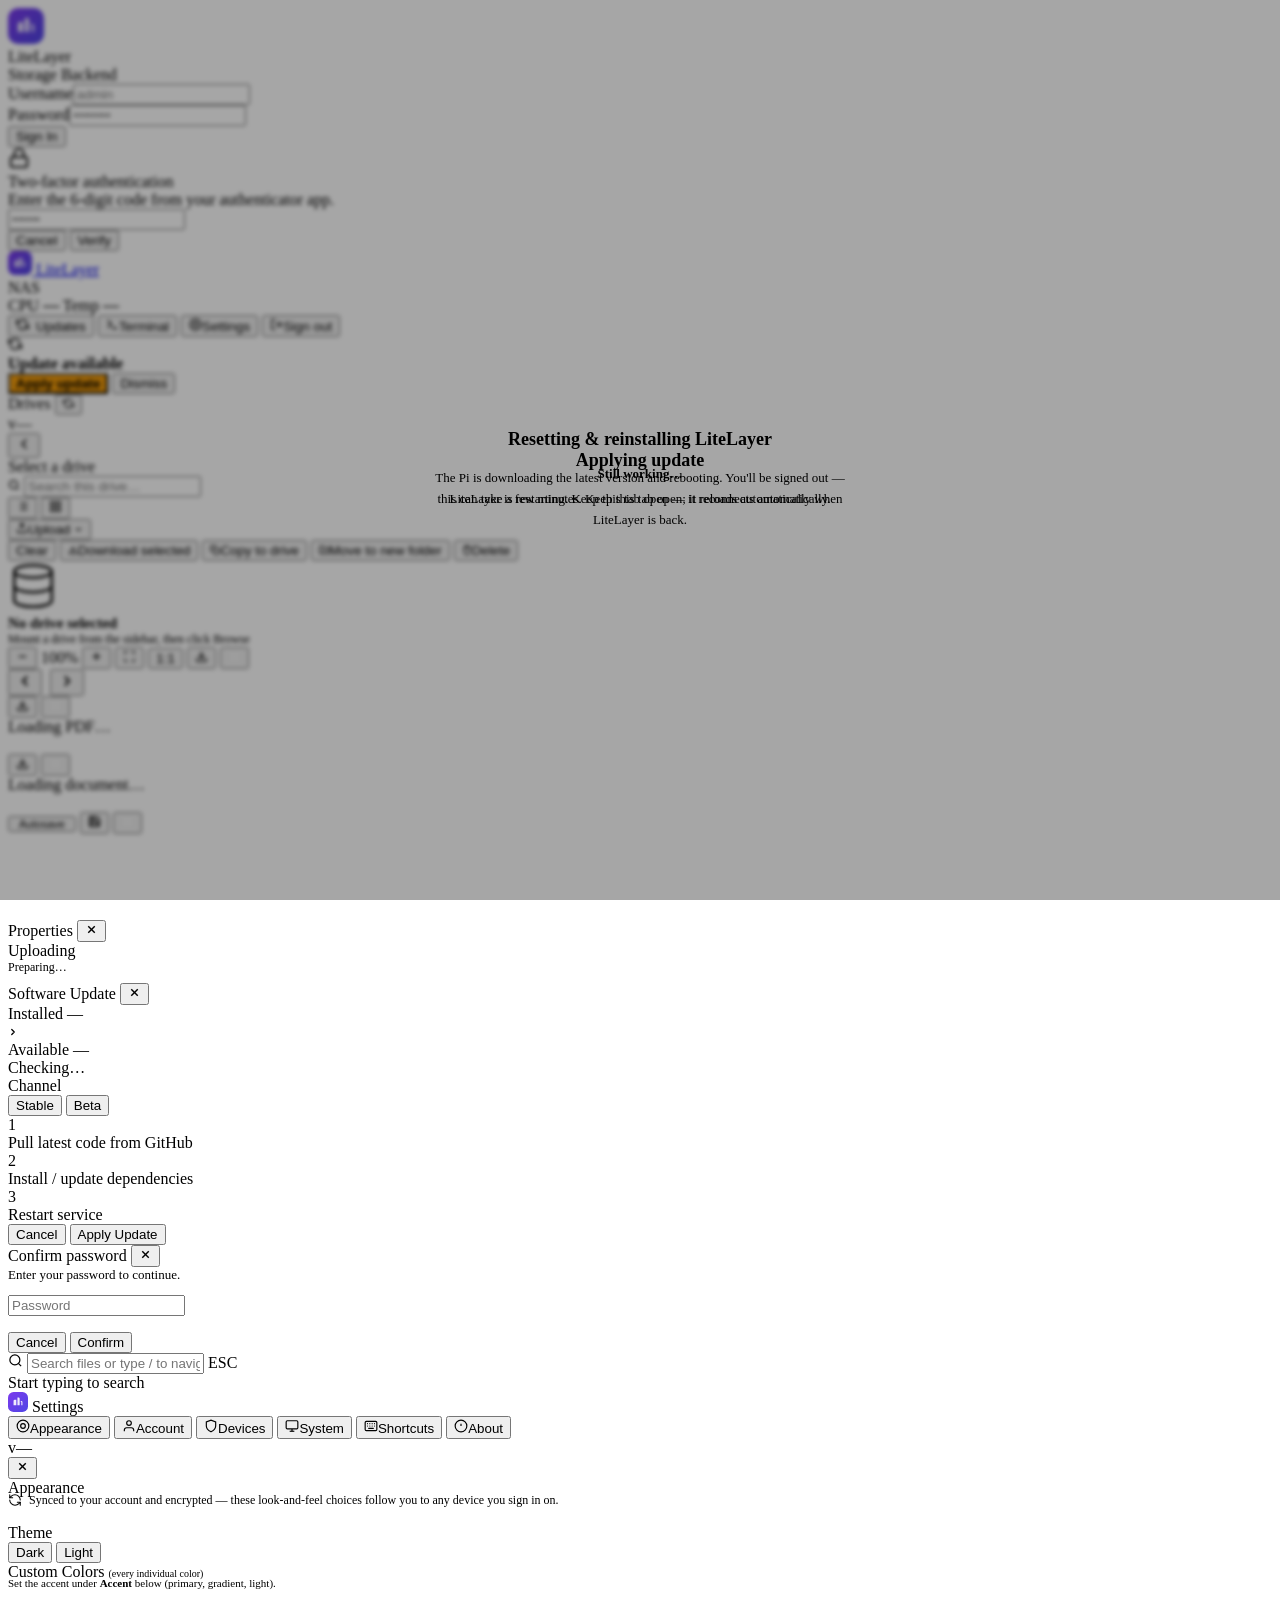
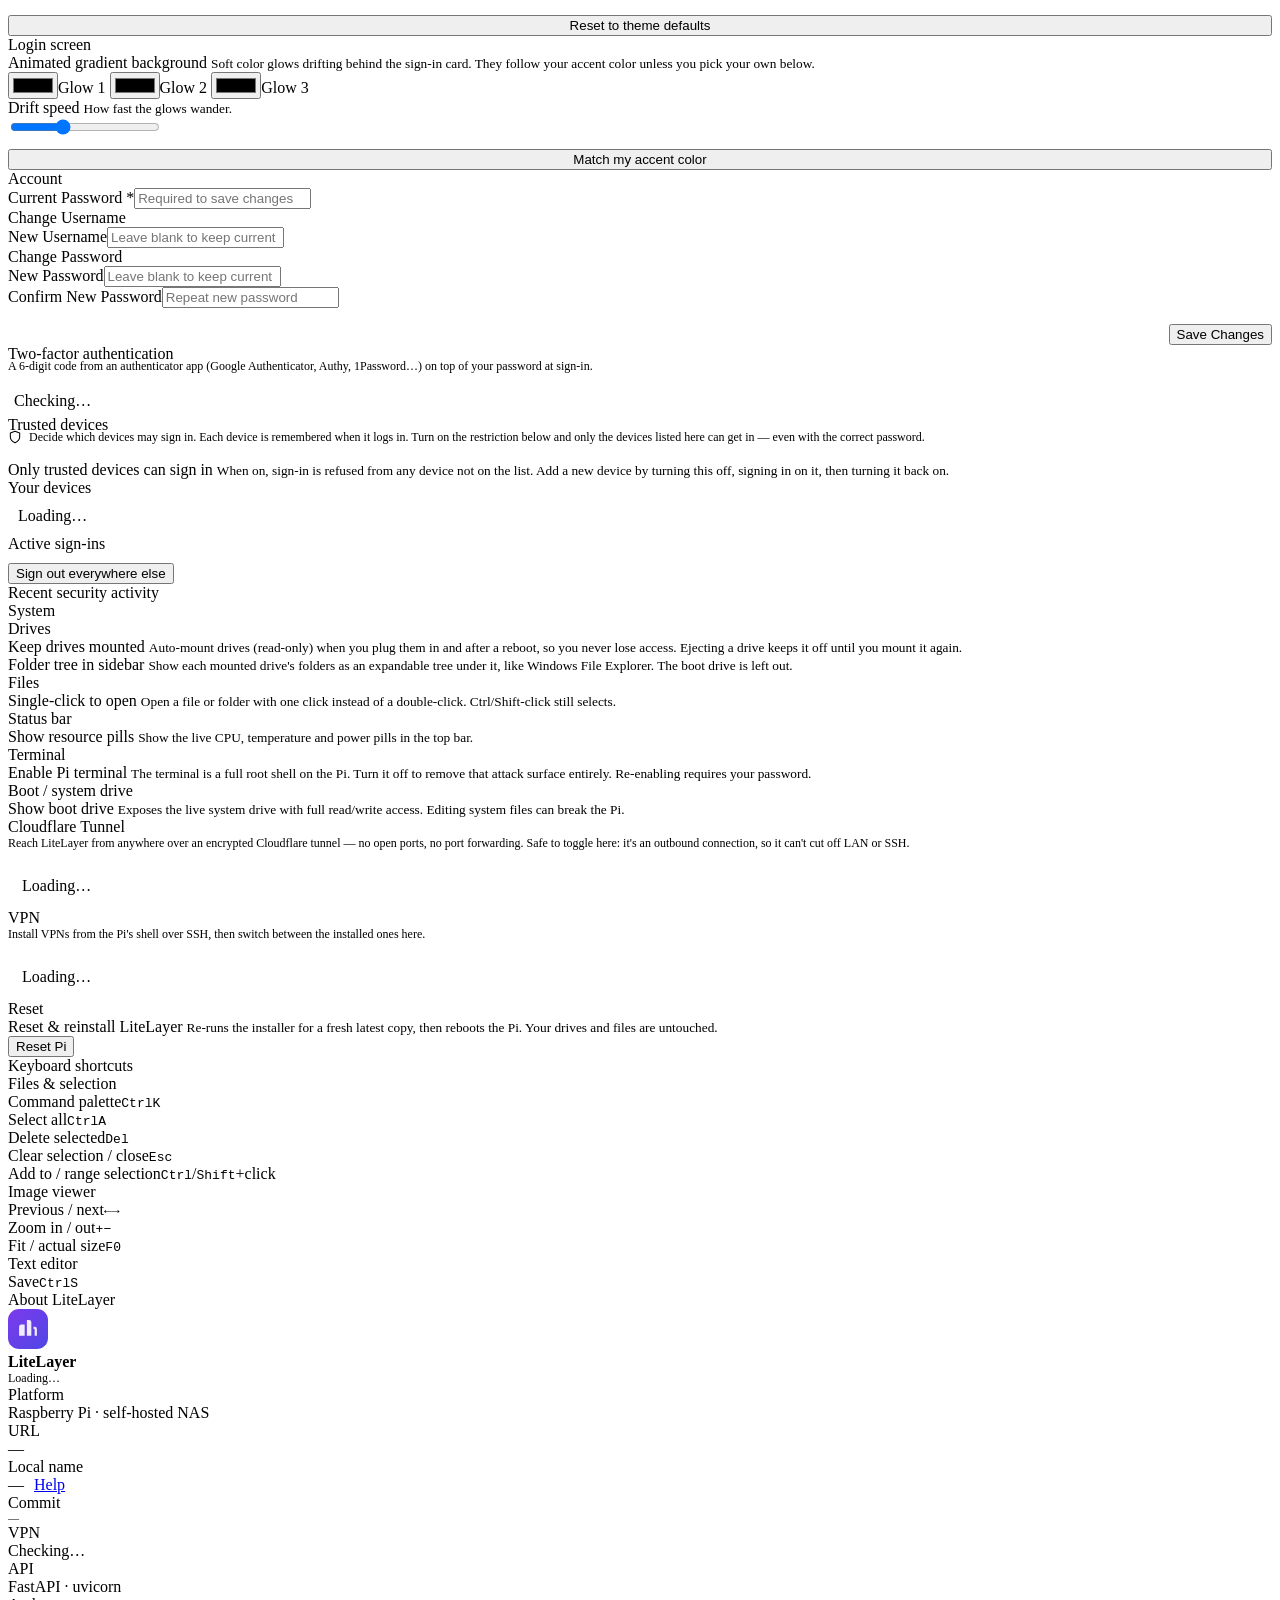
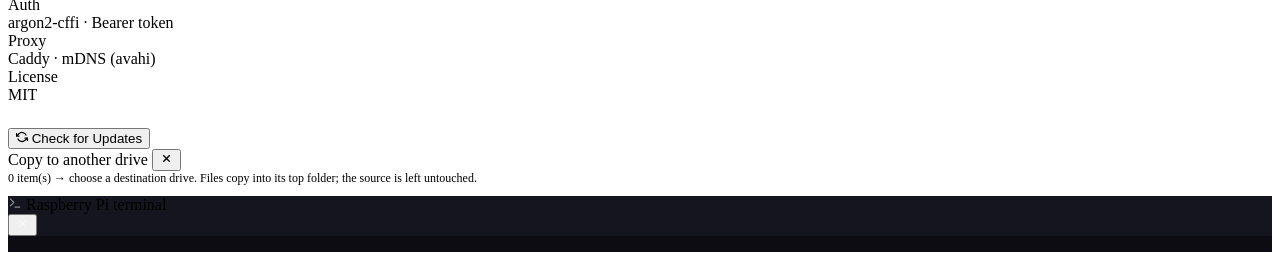
==== commit c7e8bbcb: "Remove Photo Inbox feature; redesign Software Update modal (version-journey hero, channel segmented " ====
--- a/dev-ui/index.html
+++ b/dev-ui/index.html
@@ -274,21 +274,35 @@
       <button class="icon-btn" onclick="closeOtaModal()"><svg width="13" height="13" viewBox="0 0 24 24" fill="none" stroke="currentColor" stroke-width="2.5"><line x1="18" y1="6" x2="6" y2="18"/><line x1="6" y1="6" x2="18" y2="18"/></svg></button>
     </div>
     <div class="modal-body">
-      <div class="ota-ver-row"><span class="ota-ver-label">Installed</span><span class="ota-ver-val" id="ota-cur-ver">—</span></div>
-      <div class="ota-ver-row"><span class="ota-ver-label">Status</span><span class="ota-ver-val" id="ota-status-val">Checking…</span></div>
-      <div class="ota-ver-row"><span class="ota-ver-label">Channel</span><span class="ota-ver-val">
-        <select id="ota-channel-sel" class="pi-select" style="width:auto" onchange="setOtaChannel(this.value)">
-          <option value="stable">Stable</option>
-          <option value="beta">Beta — testing branch</option>
-        </select></span></div>
+      <div class="ota-hero" id="ota-hero">
+        <div class="ota-hero-col">
+          <span class="ota-hero-label">Installed</span>
+          <span class="ota-hero-ver" id="ota-cur-ver">—</span>
+        </div>
+        <div class="ota-hero-arrow" aria-hidden="true">
+          <span class="ota-arrow-line"></span>
+          <svg width="10" height="10" viewBox="0 0 24 24" fill="none" stroke="currentColor" stroke-width="3" stroke-linecap="round" stroke-linejoin="round"><polyline points="9 18 15 12 9 6"/></svg>
+        </div>
+        <div class="ota-hero-col">
+          <span class="ota-hero-label" id="ota-target-label">Available</span>
+          <span class="ota-hero-ver target" id="ota-target-ver">—</span>
+        </div>
+      </div>
+      <div class="ota-status-line" id="ota-status-val">Checking…</div>
+      <div class="ota-channel-row">
+        <span class="ota-channel-lbl">Channel</span>
+        <div class="ota-seg" role="radiogroup" aria-label="Update channel">
+          <button class="ota-seg-btn" id="ota-ch-stable" role="radio" onclick="setOtaChannel('stable')">Stable</button>
+          <button class="ota-seg-btn" id="ota-ch-beta" role="radio" onclick="setOtaChannel('beta')" title="Updates come from the testing branch">Beta</button>
+        </div>
+      </div>
       <div id="ota-ver-pick-wrap" style="display:none">
         <div class="settings-section-title" style="margin:12px 0 6px">Choose version to install</div>
         <div id="ota-ver-list" class="ota-ver-list"></div>
       </div>
-      <div id="ota-major-warn" style="display:none;margin-top:10px;padding:8px 12px;background:rgba(245,158,11,0.1);border:1px solid rgba(245,158,11,0.25);border-radius:8px;font-size:12px;color:#f59e0b">
+      <div id="ota-major-warn" class="ota-major-warn" style="display:none">
         <strong>Major update</strong> — will re-run the full installer one-liner
       </div>
-      <div id="ota-commits-preview"></div>
       <div class="ota-steps" id="ota-steps">
         <div class="ota-step" id="ota-step-0"><div class="ota-step-icon">1</div><span class="ota-step-label">Pull latest code from GitHub</span></div>
         <div class="ota-step" id="ota-step-1"><div class="ota-step-icon">2</div><span class="ota-step-label">Install / update dependencies</span></div>
@@ -360,9 +374,6 @@
       </button>
       <button class="snav-item" id="snav-system" onclick="setSettingsTab('system')">
         <svg width="14" height="14" viewBox="0 0 24 24" fill="none" stroke="currentColor" stroke-width="2"><rect x="2" y="3" width="20" height="14" rx="2"/><line x1="8" y1="21" x2="16" y2="21"/><line x1="12" y1="17" x2="12" y2="21"/></svg>System
-      </button>
-      <button class="snav-item" id="snav-photos" onclick="setSettingsTab('photos')">
-        <svg width="14" height="14" viewBox="0 0 24 24" fill="none" stroke="currentColor" stroke-width="2" stroke-linecap="round" stroke-linejoin="round"><path d="M23 19a2 2 0 01-2 2H3a2 2 0 01-2-2V8a2 2 0 012-2h4l2-3h6l2 3h4a2 2 0 012 2z"/><circle cx="12" cy="13" r="4"/></svg>Photo Inbox
       </button>
       <button class="snav-item" id="snav-shortcuts" onclick="setSettingsTab('shortcuts')">
         <svg width="14" height="14" viewBox="0 0 24 24" fill="none" stroke="currentColor" stroke-width="2" stroke-linecap="round" stroke-linejoin="round"><rect x="2" y="4" width="20" height="16" rx="2"/><line x1="6" y1="8" x2="6" y2="8"/><line x1="10" y1="8" x2="10" y2="8"/><line x1="14" y1="8" x2="14" y2="8"/><line x1="18" y1="8" x2="18" y2="8"/><line x1="6" y1="12" x2="6" y2="12"/><line x1="10" y1="12" x2="10" y2="12"/><line x1="14" y1="12" x2="14" y2="12"/><line x1="18" y1="12" x2="18" y2="12"/><line x1="8" y1="16" x2="16" y2="16"/></svg>Shortcuts
@@ -556,81 +567,6 @@
             </div>
             <button class="btn btn-danger btn-sm" onclick="resetPi()">Reset Pi</button>
           </div>
-        </div>
-      </div>
-
-      <!-- Photo Inbox tab -->
-      <div id="stab-photos" class="stab-content hidden">
-        <div class="stab-title">Photo Inbox</div>
-        <div style="font-size:12px;color:var(--text-3);margin:-4px 0 16px;display:flex;align-items:center;gap:7px">
-          <svg width="14" height="14" viewBox="0 0 24 24" fill="none" stroke="currentColor" stroke-width="1.8" stroke-linecap="round" stroke-linejoin="round"><rect x="5" y="2" width="14" height="20" rx="2"/><line x1="12" y1="18" x2="12.01" y2="18"/></svg>
-          Email a photo from any phone — share sheet → Mail — and it lands on the Pi by itself. Optionally, a small AI running on the Pi sorts each photo into your folders. No app, no cloud.
-        </div>
-
-        <div class="settings-section">
-          <div class="toggle-row">
-            <div class="toggle-row-text">Check email for photos
-              <small>Watches the mailbox below and saves photo attachments to your drive. Only mail from your allowed senders is touched.</small>
-            </div>
-            <div class="toggle-sw" id="pi-enabled-sw" onclick="togglePhotoInbox()"></div>
-          </div>
-          <div id="pi-status-line" style="font-size:11px;color:var(--text-3);font-family:var(--mono)"></div>
-        </div>
-
-        <div class="settings-section">
-          <div class="settings-section-title">Mailbox</div>
-          <div style="font-size:11px;color:var(--text-3);margin:-4px 0 12px;line-height:1.6">Best with a dedicated address just for your Pi. For Gmail: turn on 2-Step Verification, then create an <a href="https://myaccount.google.com/apppasswords" target="_blank" rel="noopener" style="color:var(--accent-light)">app password</a> and paste it here — never your real password.</div>
-          <div style="display:flex;gap:10px">
-            <div class="field" style="flex:2"><label>IMAP server</label><input id="pi-host" type="text" placeholder="imap.gmail.com" autocapitalize="off"></div>
-            <div class="field" style="flex:1"><label>Port</label><input id="pi-port" type="number" placeholder="993"></div>
-          </div>
-          <div class="field"><label>Email address</label><input id="pi-user" type="email" placeholder="my-pi@gmail.com" autocapitalize="off"></div>
-          <div class="field"><label>App password</label><input id="pi-pass" type="password" placeholder="App password" autocomplete="off"></div>
-          <div class="field"><label>Allowed senders</label><input id="pi-senders" type="text" placeholder="Leave blank = only mail from your own address" autocapitalize="off">
-            <div style="font-size:10px;color:var(--text-3);margin-top:4px">Comma-separated. Photos from anyone else are ignored — this is what keeps strangers from writing to your drive. A whole domain works too ("@tmomail.net") — that's how <b>texted</b> photos arrive: text the photo to the Pi's email address and it comes in from yournumber@your-carrier's-gateway.</div>
-          </div>
-          <div class="toggle-row" style="padding-bottom:2px">
-            <div class="toggle-row-text">Require verified senders
-              <small>Only accept mail that passed your provider's DKIM/SPF authenticity check — a faked "From" address can't pass it. Leave on unless a trusted sender's mail keeps getting rejected.</small>
-            </div>
-            <div class="toggle-sw" id="pi-verified-sw" onclick="togglePiVerified()"></div>
-          </div>
-          <div style="display:flex;gap:8px;justify-content:flex-end;margin-top:4px">
-            <button class="btn btn-ghost btn-sm" onclick="testPhotoEmail()">Test connection</button>
-          </div>
-        </div>
-
-        <div class="settings-section">
-          <div class="settings-section-title">Save to</div>
-          <div style="display:flex;gap:10px">
-            <div class="field" style="flex:1"><label>Drive</label><select id="pi-drive" class="pi-select"></select></div>
-            <div class="field" style="flex:1"><label>Folder</label><input id="pi-path" type="text" placeholder="/Photos" autocapitalize="off"></div>
-          </div>
-        </div>
-
-        <div class="settings-section">
-          <div class="settings-section-title">AI sorting <span style="font-size:10px;font-weight:400;color:var(--text-3);text-transform:none;letter-spacing:0">(runs entirely on the Pi)</span></div>
-          <div class="toggle-row">
-            <div class="toggle-row-text">Sort photos into folders automatically
-              <small>A compact vision model (CLIP, ~170&nbsp;MB) looks at each arriving photo and files it into the best-matching folder below. Photos it isn't sure about go to <b>Unsorted</b>.</small>
-            </div>
-            <div class="toggle-sw" id="pi-ai-sw" onclick="togglePhotoAI()"></div>
-          </div>
-          <div id="pi-ai-box"></div>
-          <div class="divider-label">Your folders</div>
-          <div style="font-size:11px;color:var(--text-3);margin:-2px 0 10px">Name a folder and, optionally, describe what belongs in it — the description is what the AI matches against.</div>
-          <div id="pi-cats"></div>
-          <button class="btn btn-ghost btn-sm" style="margin-top:8px" onclick="addPiCat()">+ Add folder</button>
-        </div>
-
-        <div style="display:flex;justify-content:flex-end;margin-top:14px;gap:8px">
-          <button class="btn btn-ghost btn-sm" onclick="pollPhotosNow()">Check now</button>
-          <button class="btn btn-primary" id="pi-save-btn" onclick="savePhotoInbox()">Save Photo Inbox</button>
-        </div>
-
-        <div class="settings-section" style="margin-top:14px">
-          <div class="settings-section-title">Recent arrivals</div>
-          <div id="pi-recent" style="font-size:12px;color:var(--text-3)">Nothing yet.</div>
         </div>
       </div>
 
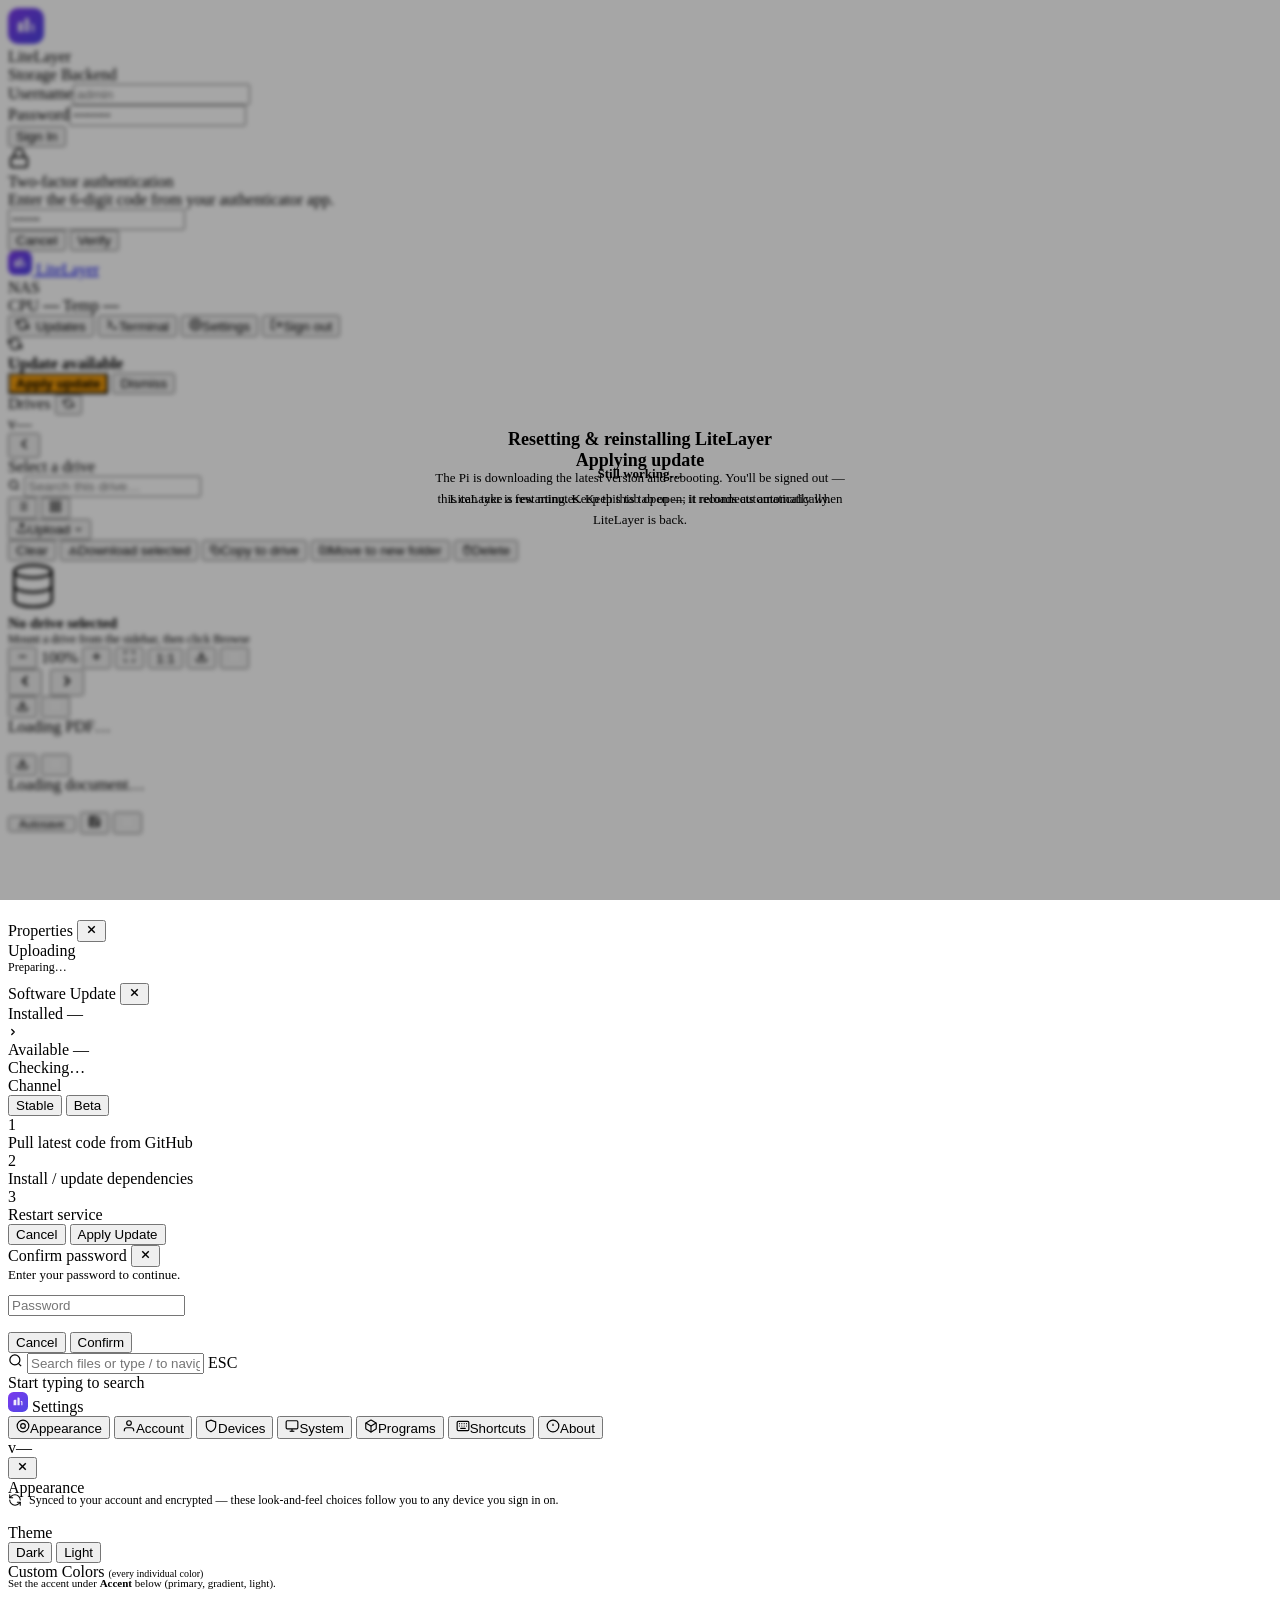
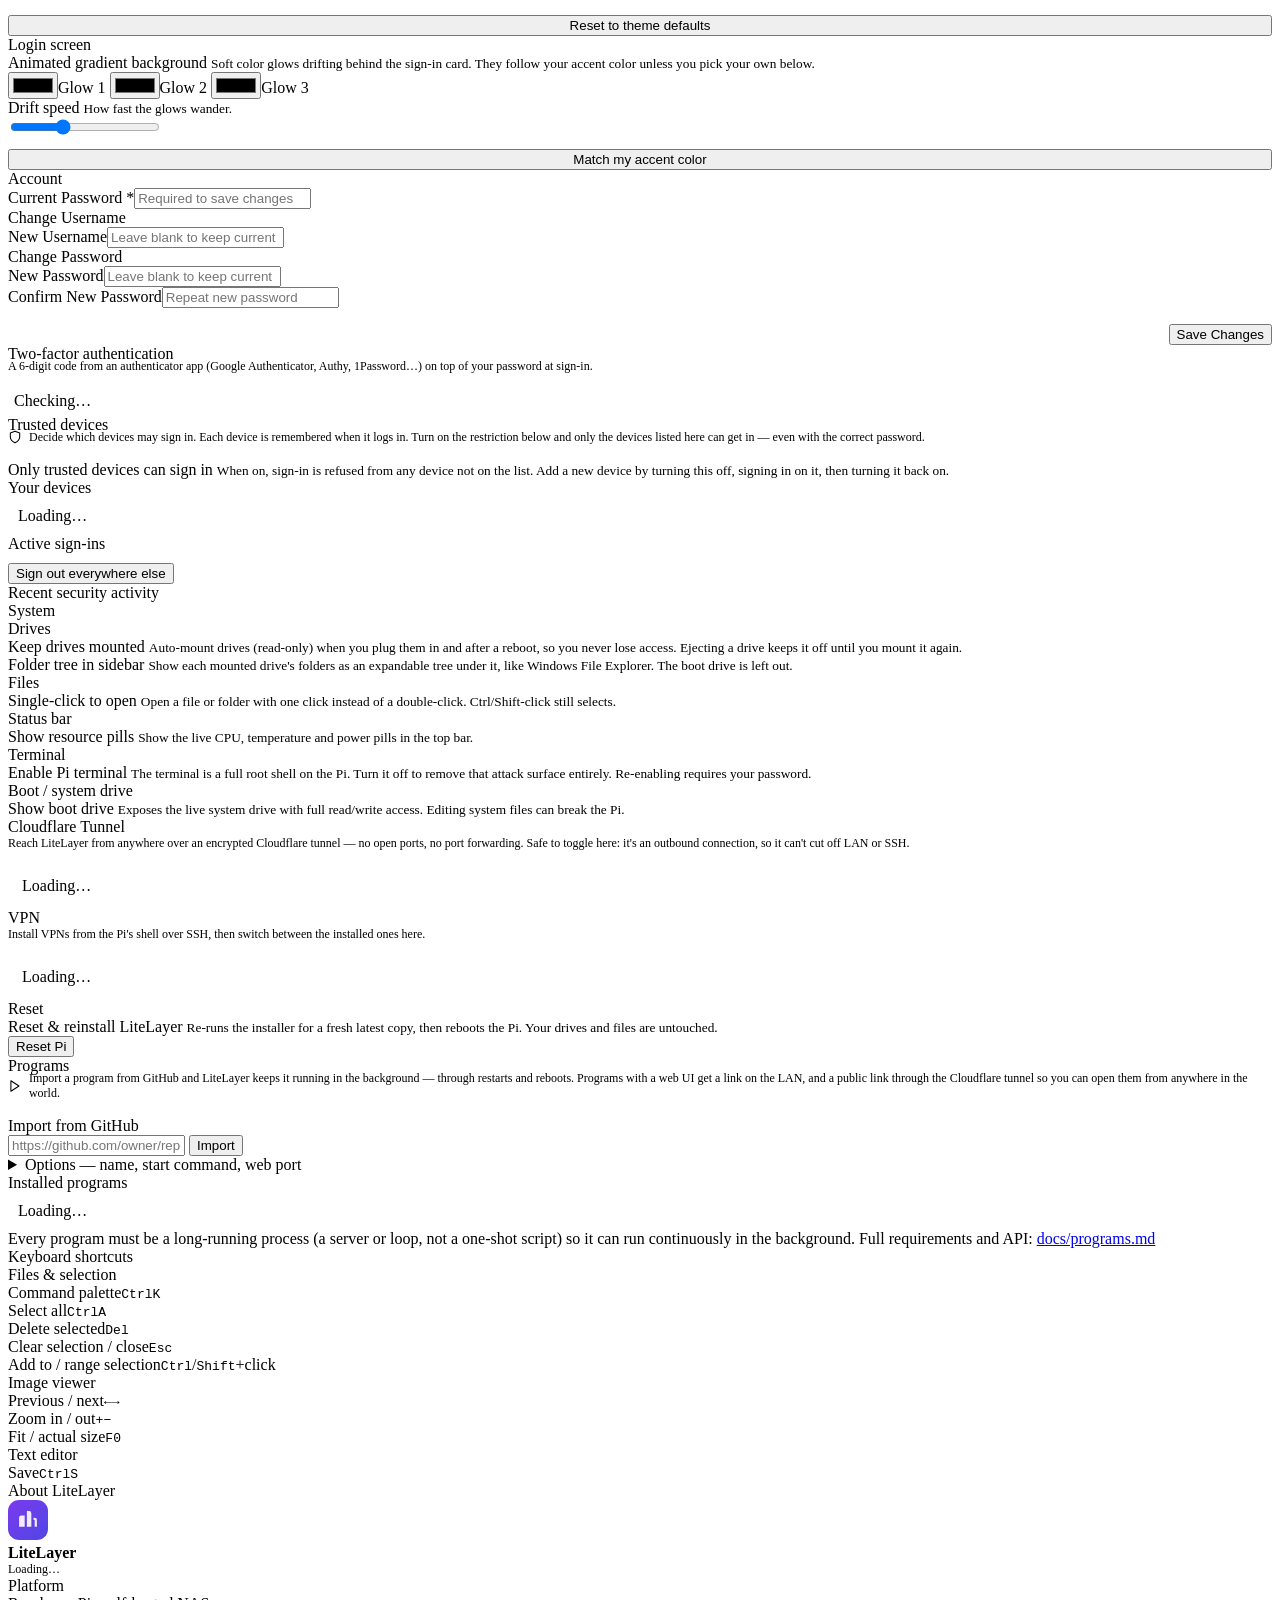
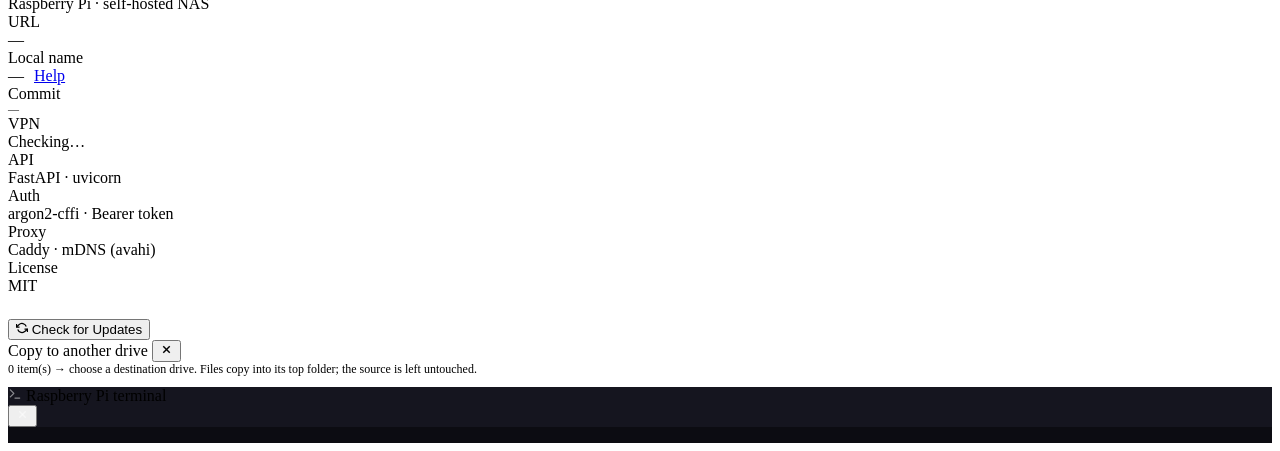
==== commit c6a4398c: "Programs: import runnable GitHub apps as always-on background services — status, LAN + global /apps/" ====
--- a/dev-ui/index.html
+++ b/dev-ui/index.html
@@ -375,6 +375,9 @@
       <button class="snav-item" id="snav-system" onclick="setSettingsTab('system')">
         <svg width="14" height="14" viewBox="0 0 24 24" fill="none" stroke="currentColor" stroke-width="2"><rect x="2" y="3" width="20" height="14" rx="2"/><line x1="8" y1="21" x2="16" y2="21"/><line x1="12" y1="17" x2="12" y2="21"/></svg>System
       </button>
+      <button class="snav-item" id="snav-programs" onclick="setSettingsTab('programs')">
+        <svg width="14" height="14" viewBox="0 0 24 24" fill="none" stroke="currentColor" stroke-width="2" stroke-linecap="round" stroke-linejoin="round"><path d="M21 16V8a2 2 0 00-1-1.73l-7-4a2 2 0 00-2 0l-7 4A2 2 0 003 8v8a2 2 0 001 1.73l7 4a2 2 0 002 0l7-4A2 2 0 0021 16z"/><polyline points="3.27 6.96 12 12.01 20.73 6.96"/><line x1="12" y1="22.08" x2="12" y2="12"/></svg>Programs
+      </button>
       <button class="snav-item" id="snav-shortcuts" onclick="setSettingsTab('shortcuts')">
         <svg width="14" height="14" viewBox="0 0 24 24" fill="none" stroke="currentColor" stroke-width="2" stroke-linecap="round" stroke-linejoin="round"><rect x="2" y="4" width="20" height="16" rx="2"/><line x1="6" y1="8" x2="6" y2="8"/><line x1="10" y1="8" x2="10" y2="8"/><line x1="14" y1="8" x2="14" y2="8"/><line x1="18" y1="8" x2="18" y2="8"/><line x1="6" y1="12" x2="6" y2="12"/><line x1="10" y1="12" x2="10" y2="12"/><line x1="14" y1="12" x2="14" y2="12"/><line x1="18" y1="12" x2="18" y2="12"/><line x1="8" y1="16" x2="16" y2="16"/></svg>Shortcuts
       </button>
@@ -567,6 +570,39 @@
             </div>
             <button class="btn btn-danger btn-sm" onclick="resetPi()">Reset Pi</button>
           </div>
+        </div>
+      </div>
+
+      <!-- Programs tab -->
+      <div id="stab-programs" class="stab-content hidden">
+        <div class="stab-title">Programs</div>
+        <div style="font-size:12px;color:var(--text-3);margin:-4px 0 16px;display:flex;align-items:center;gap:7px">
+          <svg width="14" height="14" viewBox="0 0 24 24" fill="none" stroke="currentColor" stroke-width="1.8" stroke-linecap="round" stroke-linejoin="round"><polygon points="5 3 19 12 5 21 5 3"/></svg>
+          Import a program from GitHub and LiteLayer keeps it running in the background — through restarts and reboots. Programs with a web UI get a link on the LAN, and a public link through the Cloudflare tunnel so you can open them from anywhere in the world.
+        </div>
+        <div class="settings-section">
+          <div class="settings-section-title">Import from GitHub</div>
+          <div class="prog-import-row">
+            <input id="prog-repo-input" type="text" placeholder="https://github.com/owner/repo  or  owner/repo" autocomplete="off" spellcheck="false" onkeydown="if(event.key==='Enter')importProgram()">
+            <button class="btn btn-primary btn-sm" id="prog-import-btn" onclick="importProgram()">Import</button>
+          </div>
+          <details class="prog-import-opts">
+            <summary>Options — name, start command, web port</summary>
+            <div class="field"><label>Name <span style="font-weight:400;color:var(--text-3)">(defaults to the repo name)</span></label><input id="prog-name-input" type="text" placeholder="my-app" autocapitalize="off" autocomplete="off"></div>
+            <div class="field"><label>Start command <span style="font-weight:400;color:var(--text-3)">(auto-detected from package.json / main.py if blank)</span></label><input id="prog-cmd-input" type="text" placeholder="python3 main.py" autocomplete="off" spellcheck="false"></div>
+            <div class="field"><label>Web port <span style="font-weight:400;color:var(--text-3)">(only if the program serves a web UI)</span></label><input id="prog-port-input" type="number" min="1024" max="65535" placeholder="3000" autocomplete="off"></div>
+            <div class="field"><label>Updates</label>
+              <select id="prog-ota-input" class="prog-select">
+                <option value="github" selected>LiteLayer checks GitHub — badge + one-click update</option>
+                <option value="self">Self-managed — the program runs its own updater</option>
+              </select>
+            </div>
+          </details>
+        </div>
+        <div class="settings-section">
+          <div class="settings-section-title">Installed programs</div>
+          <div id="programs-list"><div class="cl-loading" style="padding:10px"><span class="spinner" style="width:14px;height:14px;border-width:2px"></span>Loading…</div></div>
+          <div class="vpn-help-note">Every program must be a long-running process (a server or loop, not a one-shot script) so it can run continuously in the background. Full requirements and API: <a href="https://github.com/MeridianAlgo/LiteLayer/blob/main/docs/programs.md" target="_blank" rel="noopener" class="vpn-help-link" style="margin:0">docs/programs.md</a></div>
         </div>
       </div>
 
@@ -700,6 +736,7 @@
 <script src="/assets/js/files.js"></script>
 <script src="/assets/js/ota.js"></script>
 <script src="/assets/js/settings.js"></script>
+<script src="/assets/js/programs.js"></script>
 <script src="/assets/js/cmd.js"></script>
 <script src="/assets/js/terminal.js"></script>
 <script src="/assets/js/app.js"></script>
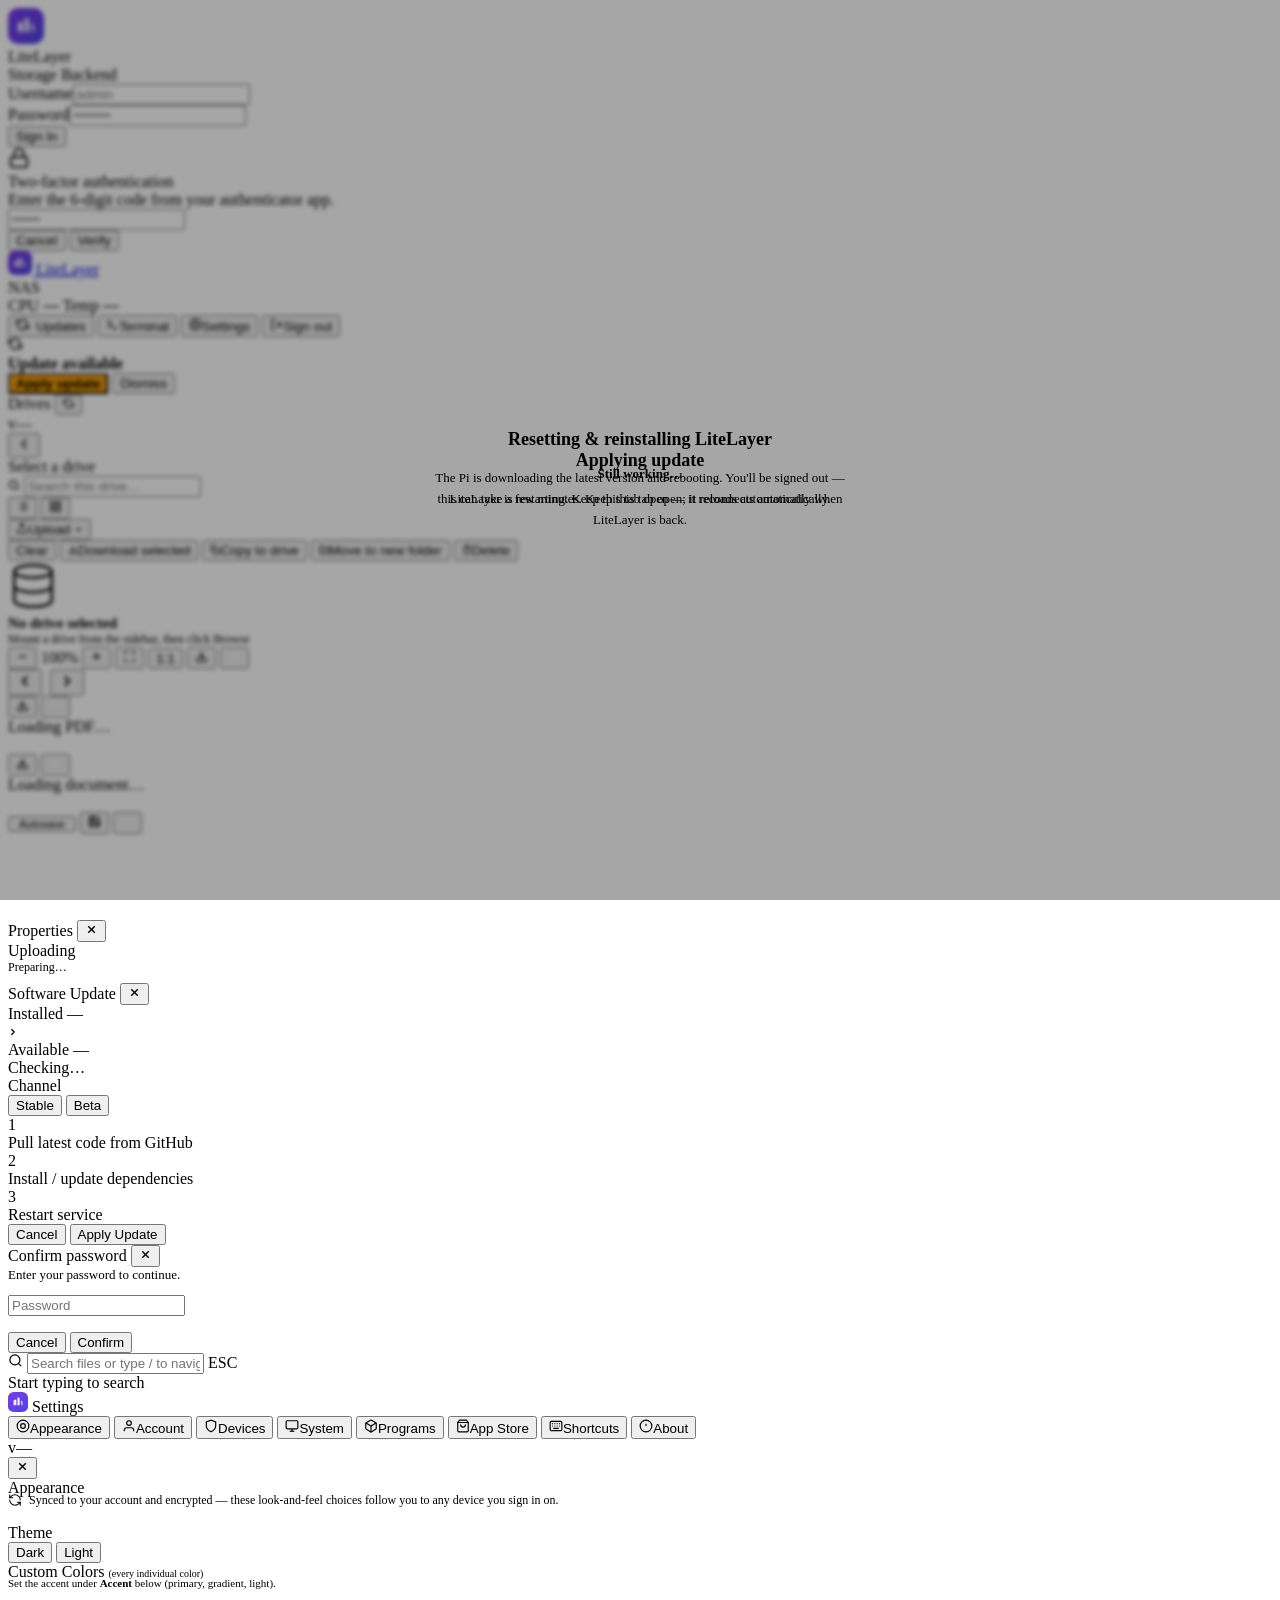
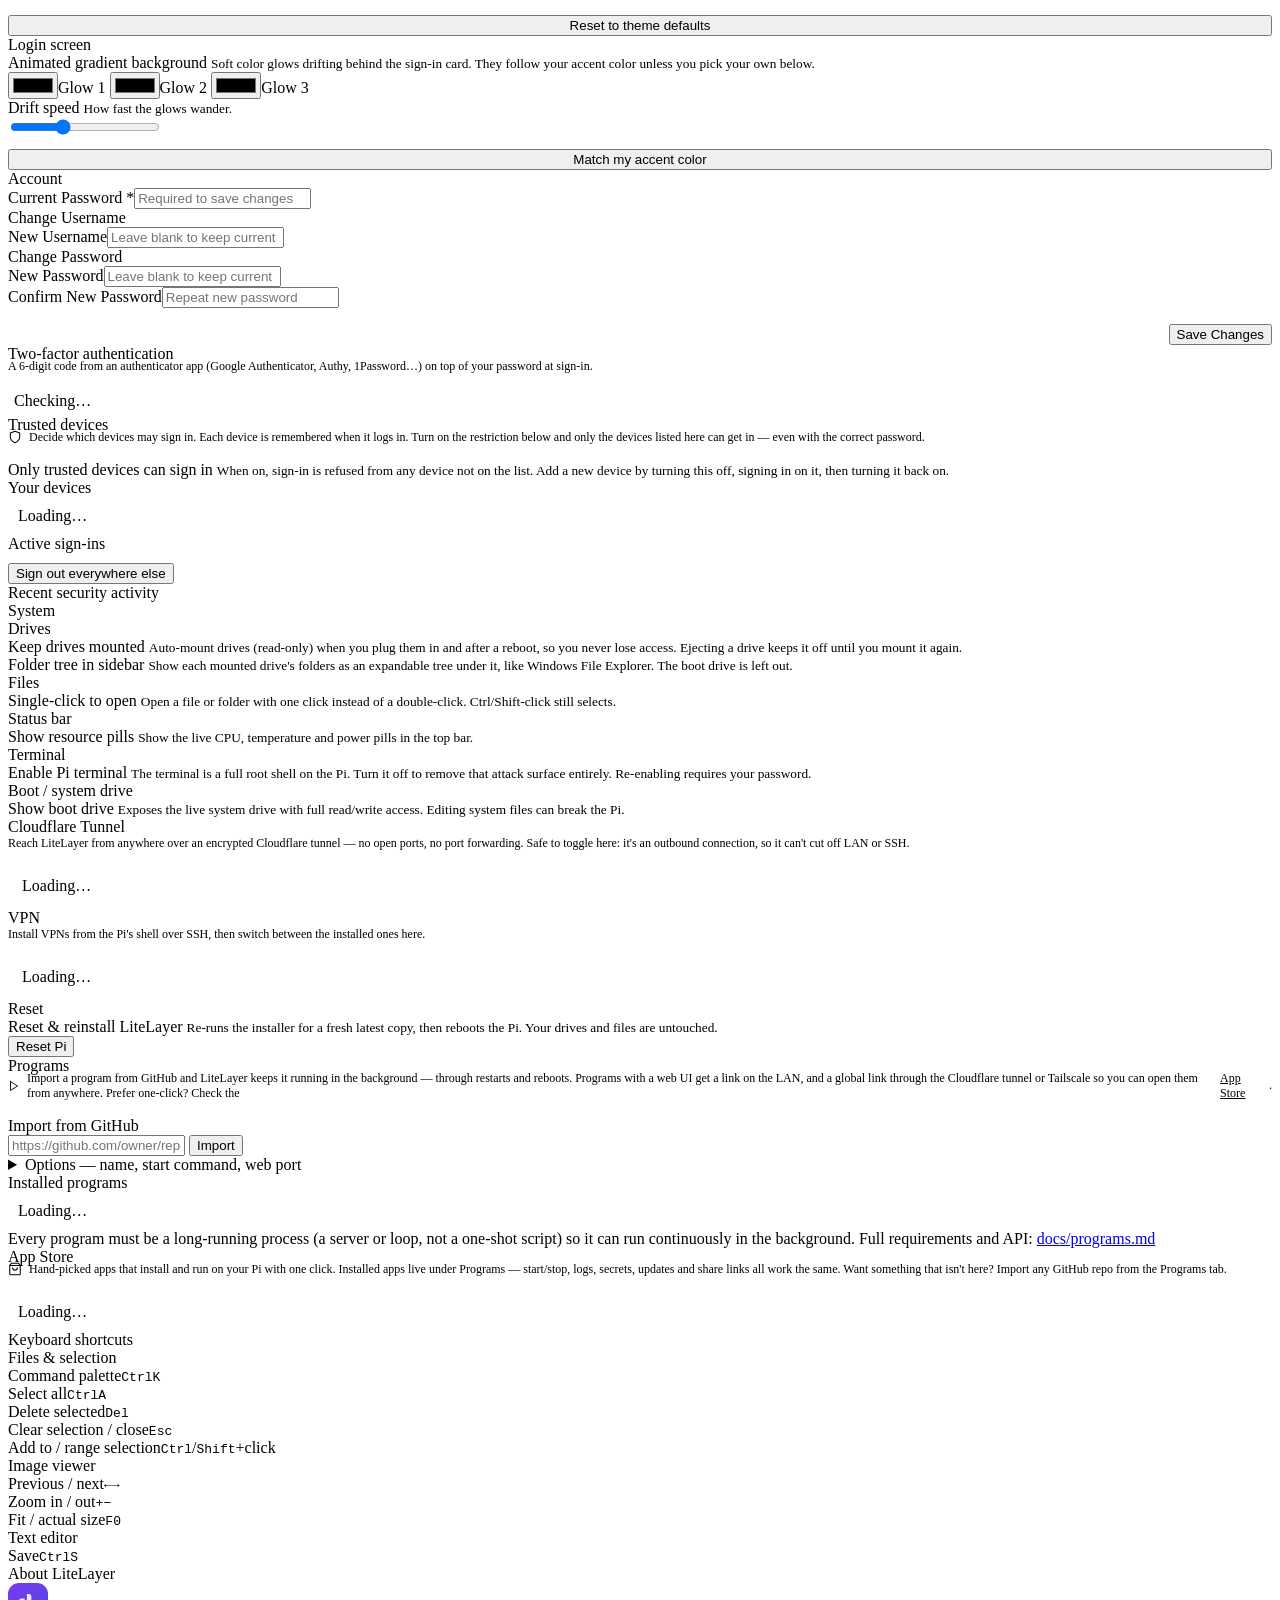
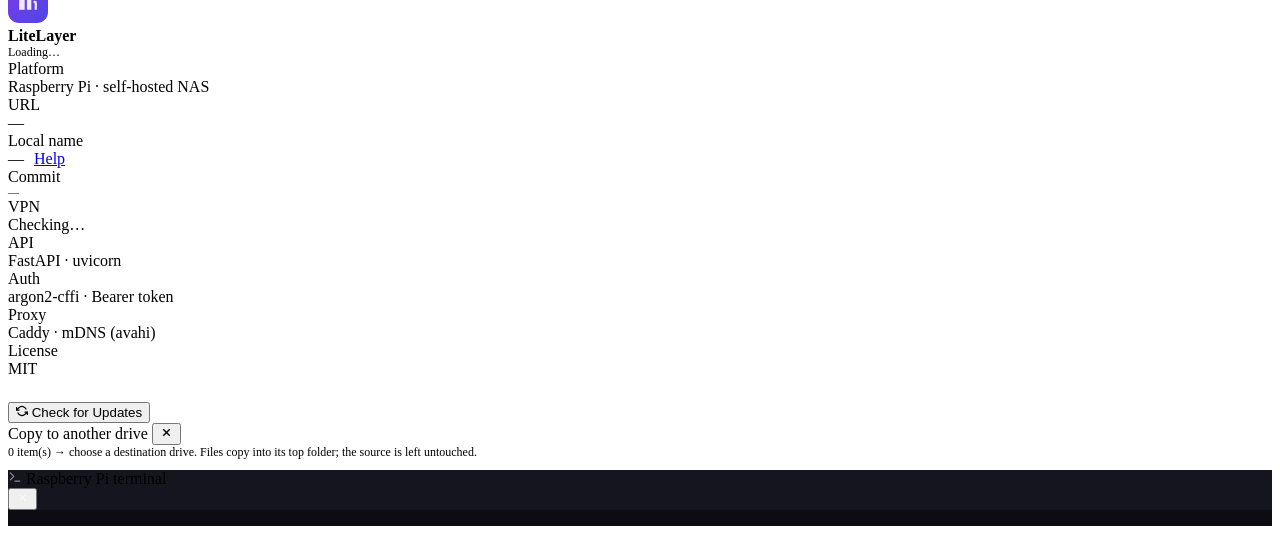
==== commit 40aa143b: "Programs: global links work over Tailscale (MagicDNS/IP) as well as Cloudflare; new App Store tab wi" ====
--- a/dev-ui/index.html
+++ b/dev-ui/index.html
@@ -378,6 +378,9 @@
       <button class="snav-item" id="snav-programs" onclick="setSettingsTab('programs')">
         <svg width="14" height="14" viewBox="0 0 24 24" fill="none" stroke="currentColor" stroke-width="2" stroke-linecap="round" stroke-linejoin="round"><path d="M21 16V8a2 2 0 00-1-1.73l-7-4a2 2 0 00-2 0l-7 4A2 2 0 003 8v8a2 2 0 001 1.73l7 4a2 2 0 002 0l7-4A2 2 0 0021 16z"/><polyline points="3.27 6.96 12 12.01 20.73 6.96"/><line x1="12" y1="22.08" x2="12" y2="12"/></svg>Programs
       </button>
+      <button class="snav-item" id="snav-appstore" onclick="setSettingsTab('appstore')">
+        <svg width="14" height="14" viewBox="0 0 24 24" fill="none" stroke="currentColor" stroke-width="2" stroke-linecap="round" stroke-linejoin="round"><path d="M6 2L3 6v14a2 2 0 002 2h14a2 2 0 002-2V6l-3-4z"/><line x1="3" y1="6" x2="21" y2="6"/><path d="M16 10a4 4 0 01-8 0"/></svg>App Store
+      </button>
       <button class="snav-item" id="snav-shortcuts" onclick="setSettingsTab('shortcuts')">
         <svg width="14" height="14" viewBox="0 0 24 24" fill="none" stroke="currentColor" stroke-width="2" stroke-linecap="round" stroke-linejoin="round"><rect x="2" y="4" width="20" height="16" rx="2"/><line x1="6" y1="8" x2="6" y2="8"/><line x1="10" y1="8" x2="10" y2="8"/><line x1="14" y1="8" x2="14" y2="8"/><line x1="18" y1="8" x2="18" y2="8"/><line x1="6" y1="12" x2="6" y2="12"/><line x1="10" y1="12" x2="10" y2="12"/><line x1="14" y1="12" x2="14" y2="12"/><line x1="18" y1="12" x2="18" y2="12"/><line x1="8" y1="16" x2="16" y2="16"/></svg>Shortcuts
       </button>
@@ -578,7 +581,7 @@
         <div class="stab-title">Programs</div>
         <div style="font-size:12px;color:var(--text-3);margin:-4px 0 16px;display:flex;align-items:center;gap:7px">
           <svg width="14" height="14" viewBox="0 0 24 24" fill="none" stroke="currentColor" stroke-width="1.8" stroke-linecap="round" stroke-linejoin="round"><polygon points="5 3 19 12 5 21 5 3"/></svg>
-          Import a program from GitHub and LiteLayer keeps it running in the background — through restarts and reboots. Programs with a web UI get a link on the LAN, and a public link through the Cloudflare tunnel so you can open them from anywhere in the world.
+          Import a program from GitHub and LiteLayer keeps it running in the background — through restarts and reboots. Programs with a web UI get a link on the LAN, and a global link through the Cloudflare tunnel or Tailscale so you can open them from anywhere. Prefer one-click? Check the <a href="#" onclick="setSettingsTab('appstore');return false" style="color:var(--accent)">App Store</a>.
         </div>
         <div class="settings-section">
           <div class="settings-section-title">Import from GitHub</div>
@@ -603,6 +606,18 @@
           <div class="settings-section-title">Installed programs</div>
           <div id="programs-list"><div class="cl-loading" style="padding:10px"><span class="spinner" style="width:14px;height:14px;border-width:2px"></span>Loading…</div></div>
           <div class="vpn-help-note">Every program must be a long-running process (a server or loop, not a one-shot script) so it can run continuously in the background. Full requirements and API: <a href="https://github.com/MeridianAlgo/LiteLayer/blob/main/docs/programs.md" target="_blank" rel="noopener" class="vpn-help-link" style="margin:0">docs/programs.md</a></div>
+        </div>
+      </div>
+
+      <!-- App Store tab -->
+      <div id="stab-appstore" class="stab-content hidden">
+        <div class="stab-title">App Store</div>
+        <div style="font-size:12px;color:var(--text-3);margin:-4px 0 16px;display:flex;align-items:center;gap:7px">
+          <svg width="14" height="14" viewBox="0 0 24 24" fill="none" stroke="currentColor" stroke-width="1.8" stroke-linecap="round" stroke-linejoin="round"><path d="M6 2L3 6v14a2 2 0 002 2h14a2 2 0 002-2V6l-3-4z"/><line x1="3" y1="6" x2="21" y2="6"/><path d="M16 10a4 4 0 01-8 0"/></svg>
+          Hand-picked apps that install and run on your Pi with one click. Installed apps live under Programs — start/stop, logs, secrets, updates and share links all work the same. Want something that isn't here? Import any GitHub repo from the Programs tab.
+        </div>
+        <div class="settings-section">
+          <div id="appstore-list"><div class="cl-loading" style="padding:10px"><span class="spinner" style="width:14px;height:14px;border-width:2px"></span>Loading…</div></div>
         </div>
       </div>
 
@@ -737,6 +752,7 @@
 <script src="/assets/js/ota.js"></script>
 <script src="/assets/js/settings.js"></script>
 <script src="/assets/js/programs.js"></script>
+<script src="/assets/js/appstore.js"></script>
 <script src="/assets/js/cmd.js"></script>
 <script src="/assets/js/terminal.js"></script>
 <script src="/assets/js/app.js"></script>
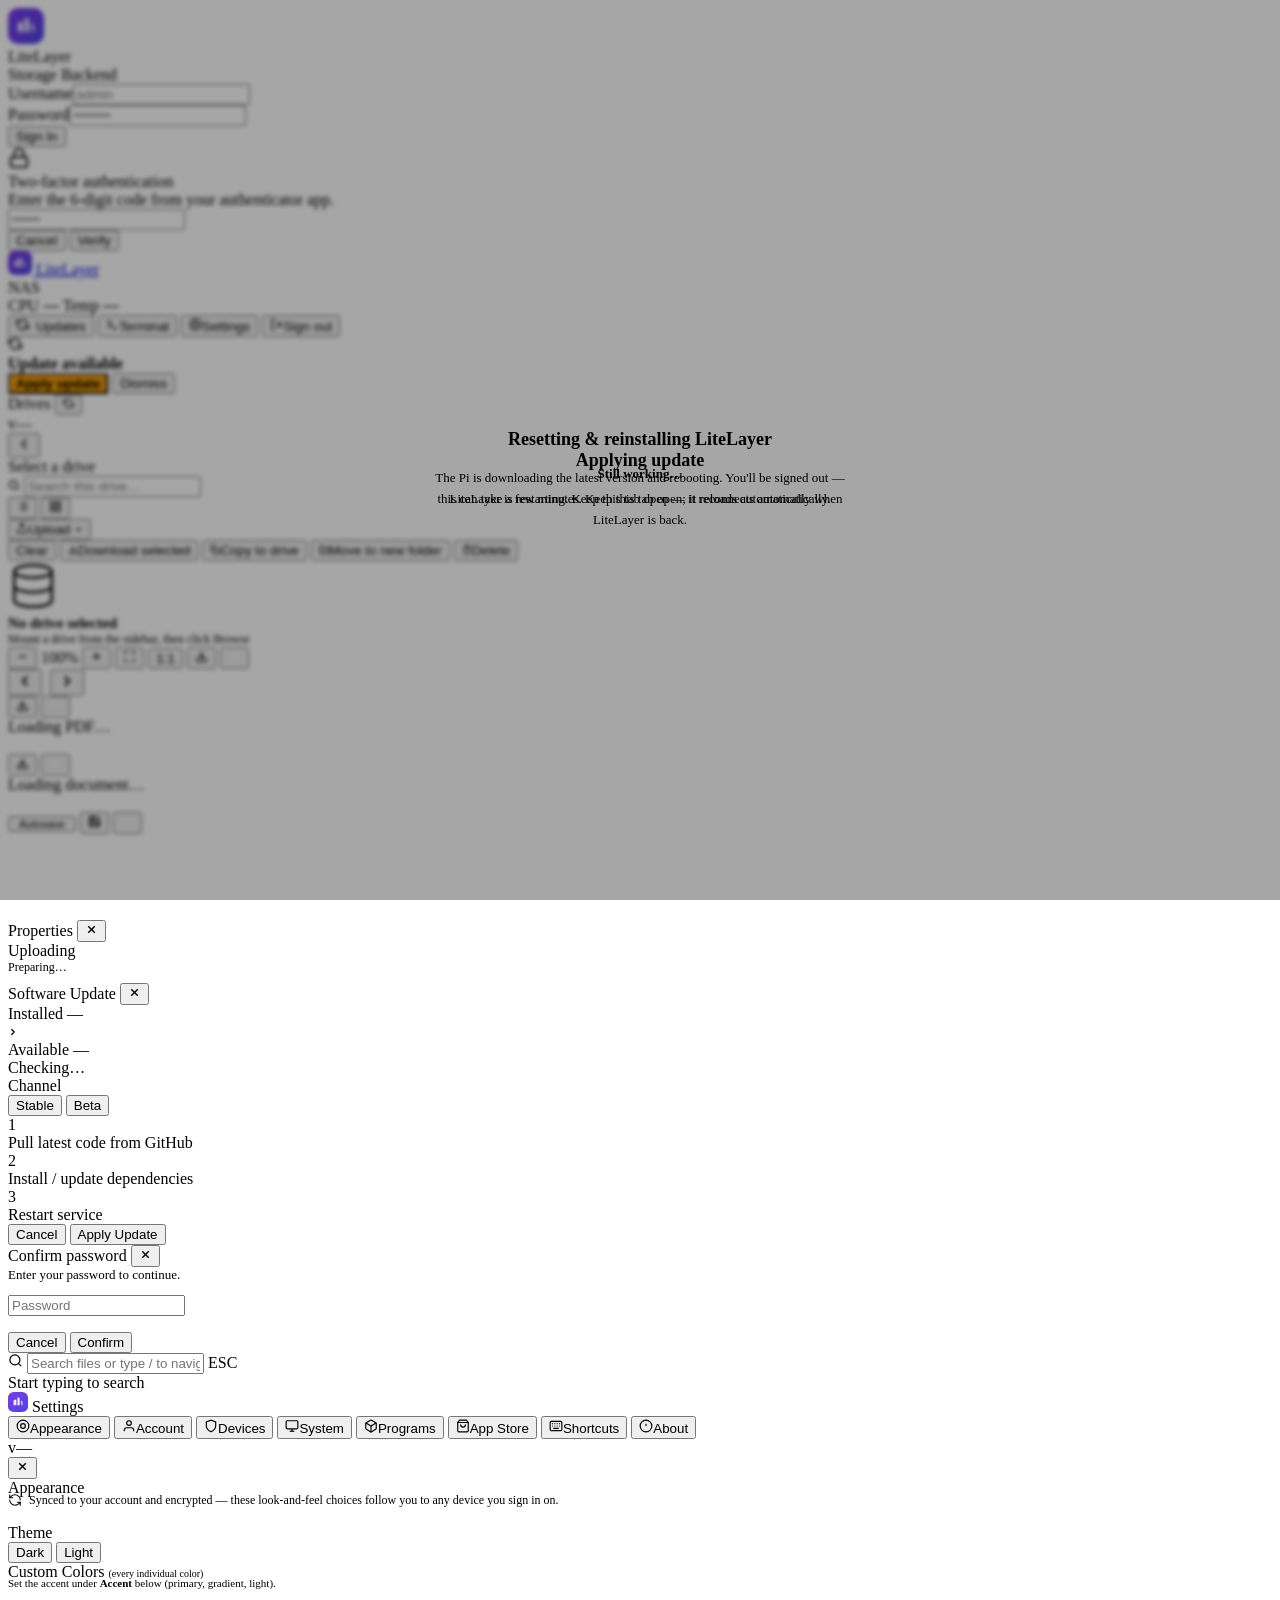
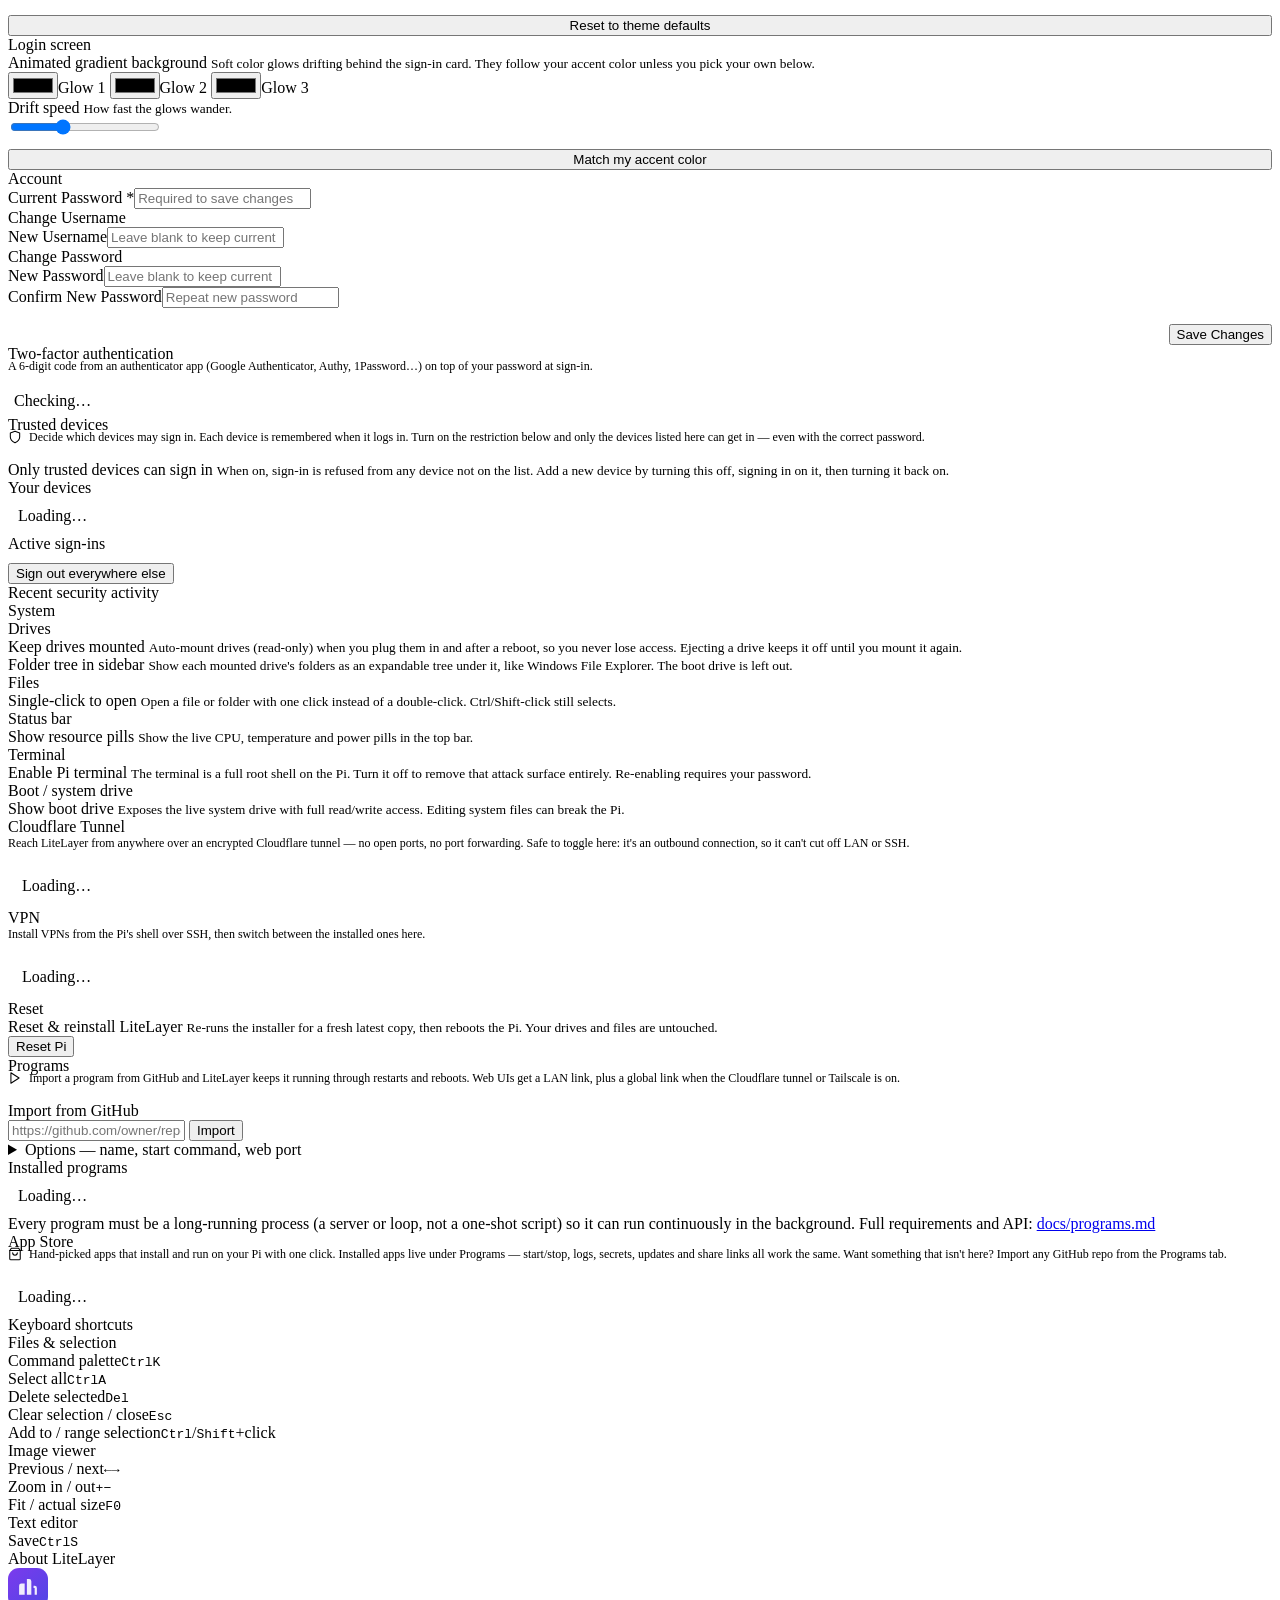
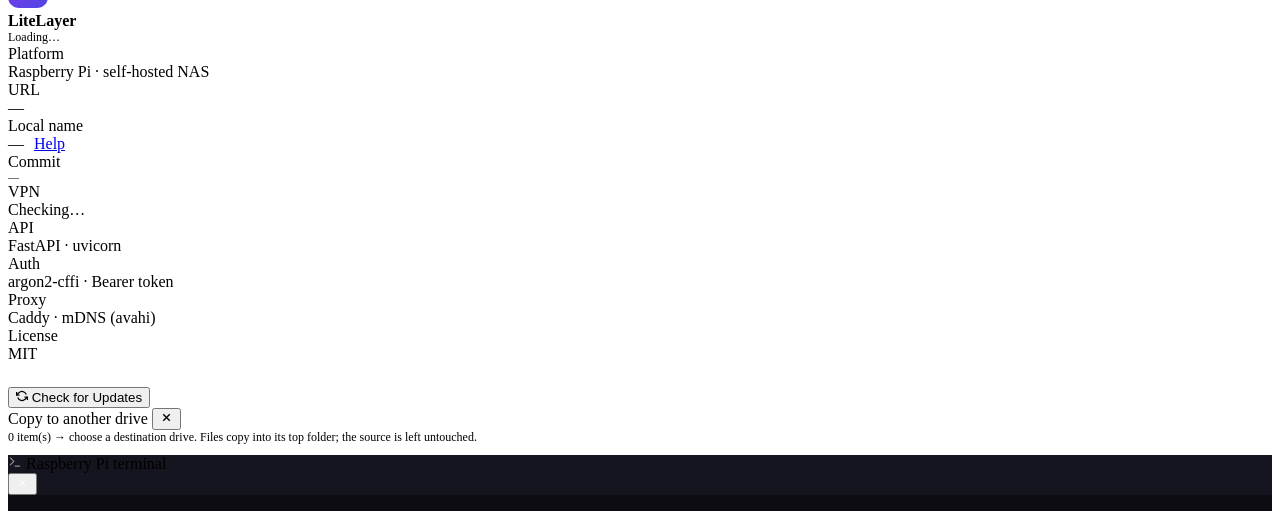
==== commit 891c3101: "App Store: replace deleted haste-server with DumbWhois, all catalog repos verified; trim Programs bl" ====
--- a/dev-ui/index.html
+++ b/dev-ui/index.html
@@ -581,7 +581,7 @@
         <div class="stab-title">Programs</div>
         <div style="font-size:12px;color:var(--text-3);margin:-4px 0 16px;display:flex;align-items:center;gap:7px">
           <svg width="14" height="14" viewBox="0 0 24 24" fill="none" stroke="currentColor" stroke-width="1.8" stroke-linecap="round" stroke-linejoin="round"><polygon points="5 3 19 12 5 21 5 3"/></svg>
-          Import a program from GitHub and LiteLayer keeps it running in the background — through restarts and reboots. Programs with a web UI get a link on the LAN, and a global link through the Cloudflare tunnel or Tailscale so you can open them from anywhere. Prefer one-click? Check the <a href="#" onclick="setSettingsTab('appstore');return false" style="color:var(--accent)">App Store</a>.
+          Import a program from GitHub and LiteLayer keeps it running through restarts and reboots. Web UIs get a LAN link, plus a global link when the Cloudflare tunnel or Tailscale is on.
         </div>
         <div class="settings-section">
           <div class="settings-section-title">Import from GitHub</div>
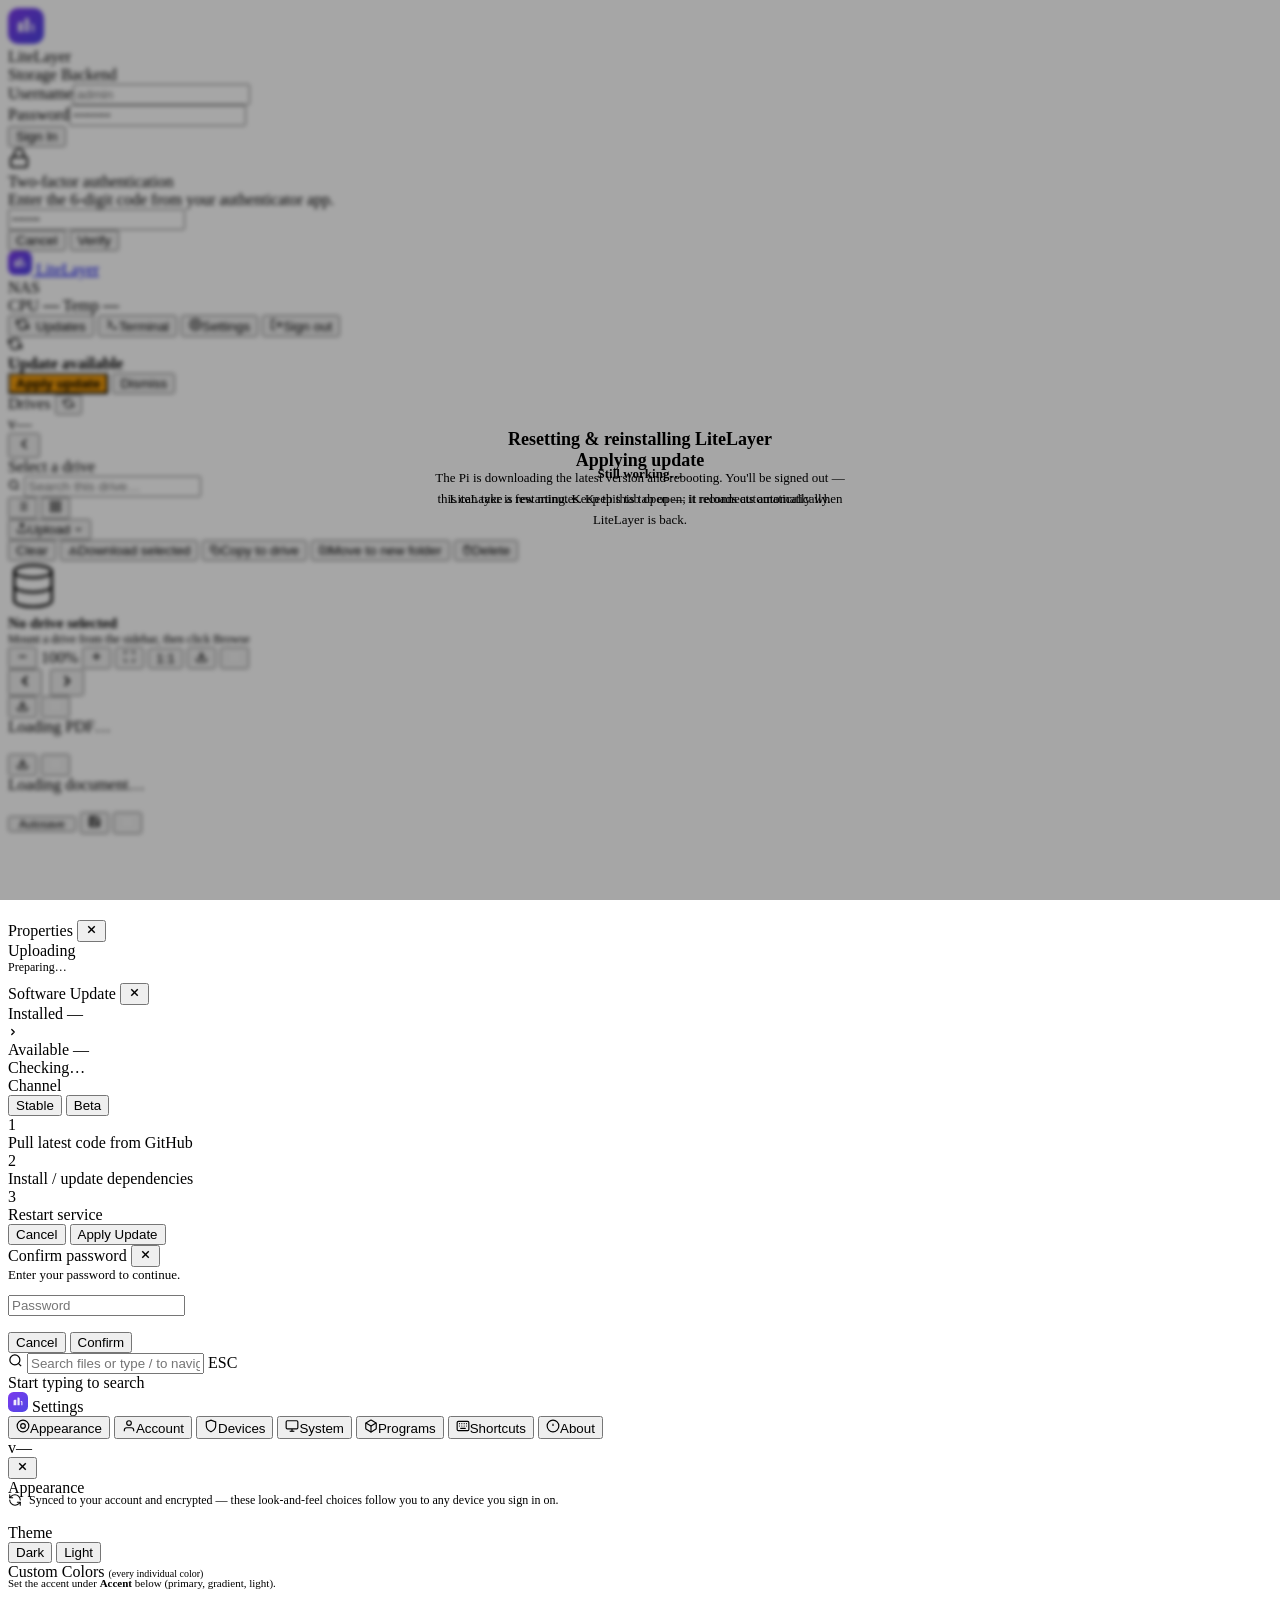
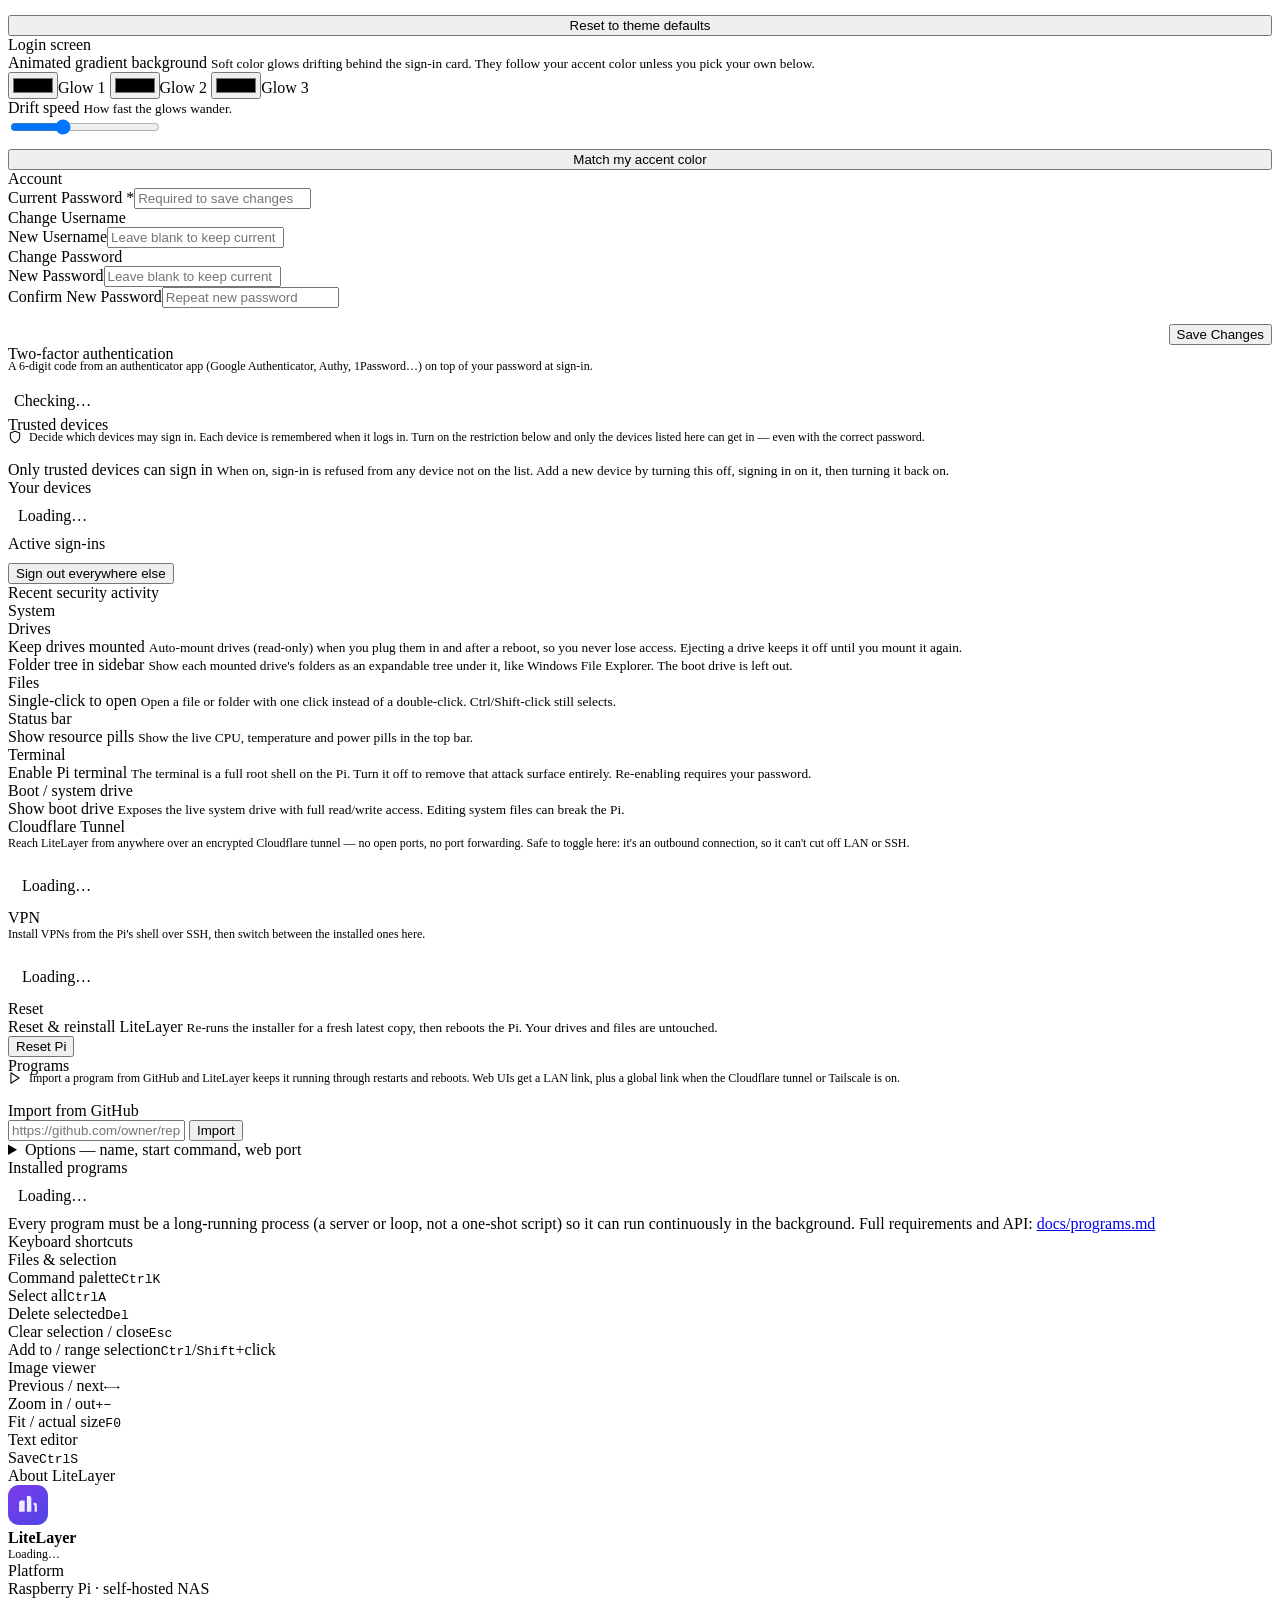
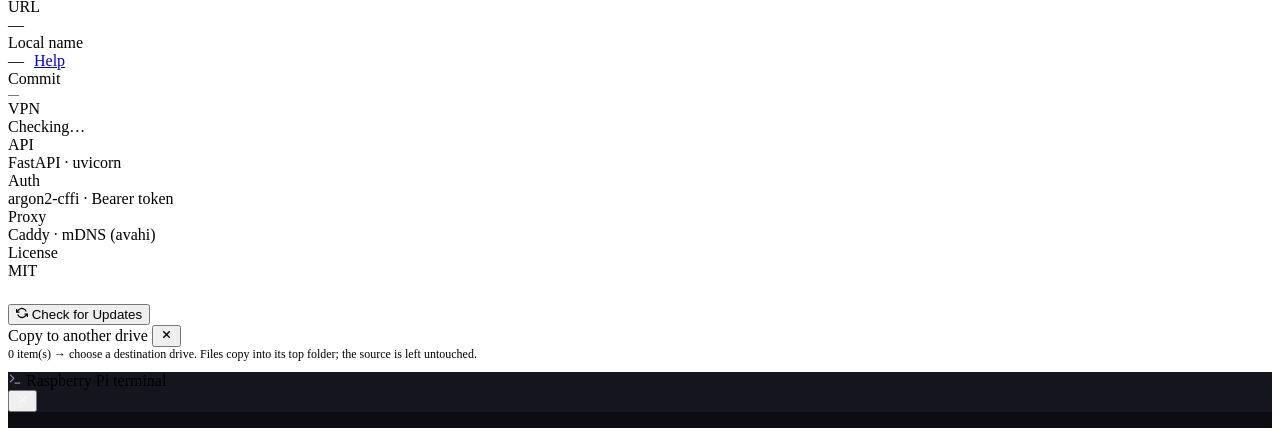
==== commit 7959ad34: "App Store moved to beta channel: removed from stable, lives on testing branch until ready; bump to 4" ====
--- a/dev-ui/index.html
+++ b/dev-ui/index.html
@@ -378,9 +378,6 @@
       <button class="snav-item" id="snav-programs" onclick="setSettingsTab('programs')">
         <svg width="14" height="14" viewBox="0 0 24 24" fill="none" stroke="currentColor" stroke-width="2" stroke-linecap="round" stroke-linejoin="round"><path d="M21 16V8a2 2 0 00-1-1.73l-7-4a2 2 0 00-2 0l-7 4A2 2 0 003 8v8a2 2 0 001 1.73l7 4a2 2 0 002 0l7-4A2 2 0 0021 16z"/><polyline points="3.27 6.96 12 12.01 20.73 6.96"/><line x1="12" y1="22.08" x2="12" y2="12"/></svg>Programs
       </button>
-      <button class="snav-item" id="snav-appstore" onclick="setSettingsTab('appstore')">
-        <svg width="14" height="14" viewBox="0 0 24 24" fill="none" stroke="currentColor" stroke-width="2" stroke-linecap="round" stroke-linejoin="round"><path d="M6 2L3 6v14a2 2 0 002 2h14a2 2 0 002-2V6l-3-4z"/><line x1="3" y1="6" x2="21" y2="6"/><path d="M16 10a4 4 0 01-8 0"/></svg>App Store
-      </button>
       <button class="snav-item" id="snav-shortcuts" onclick="setSettingsTab('shortcuts')">
         <svg width="14" height="14" viewBox="0 0 24 24" fill="none" stroke="currentColor" stroke-width="2" stroke-linecap="round" stroke-linejoin="round"><rect x="2" y="4" width="20" height="16" rx="2"/><line x1="6" y1="8" x2="6" y2="8"/><line x1="10" y1="8" x2="10" y2="8"/><line x1="14" y1="8" x2="14" y2="8"/><line x1="18" y1="8" x2="18" y2="8"/><line x1="6" y1="12" x2="6" y2="12"/><line x1="10" y1="12" x2="10" y2="12"/><line x1="14" y1="12" x2="14" y2="12"/><line x1="18" y1="12" x2="18" y2="12"/><line x1="8" y1="16" x2="16" y2="16"/></svg>Shortcuts
       </button>
@@ -606,18 +603,6 @@
           <div class="settings-section-title">Installed programs</div>
           <div id="programs-list"><div class="cl-loading" style="padding:10px"><span class="spinner" style="width:14px;height:14px;border-width:2px"></span>Loading…</div></div>
           <div class="vpn-help-note">Every program must be a long-running process (a server or loop, not a one-shot script) so it can run continuously in the background. Full requirements and API: <a href="https://github.com/MeridianAlgo/LiteLayer/blob/main/docs/programs.md" target="_blank" rel="noopener" class="vpn-help-link" style="margin:0">docs/programs.md</a></div>
-        </div>
-      </div>
-
-      <!-- App Store tab -->
-      <div id="stab-appstore" class="stab-content hidden">
-        <div class="stab-title">App Store</div>
-        <div style="font-size:12px;color:var(--text-3);margin:-4px 0 16px;display:flex;align-items:center;gap:7px">
-          <svg width="14" height="14" viewBox="0 0 24 24" fill="none" stroke="currentColor" stroke-width="1.8" stroke-linecap="round" stroke-linejoin="round"><path d="M6 2L3 6v14a2 2 0 002 2h14a2 2 0 002-2V6l-3-4z"/><line x1="3" y1="6" x2="21" y2="6"/><path d="M16 10a4 4 0 01-8 0"/></svg>
-          Hand-picked apps that install and run on your Pi with one click. Installed apps live under Programs — start/stop, logs, secrets, updates and share links all work the same. Want something that isn't here? Import any GitHub repo from the Programs tab.
-        </div>
-        <div class="settings-section">
-          <div id="appstore-list"><div class="cl-loading" style="padding:10px"><span class="spinner" style="width:14px;height:14px;border-width:2px"></span>Loading…</div></div>
         </div>
       </div>
 
@@ -752,7 +737,6 @@
 <script src="/assets/js/ota.js"></script>
 <script src="/assets/js/settings.js"></script>
 <script src="/assets/js/programs.js"></script>
-<script src="/assets/js/appstore.js"></script>
 <script src="/assets/js/cmd.js"></script>
 <script src="/assets/js/terminal.js"></script>
 <script src="/assets/js/app.js"></script>
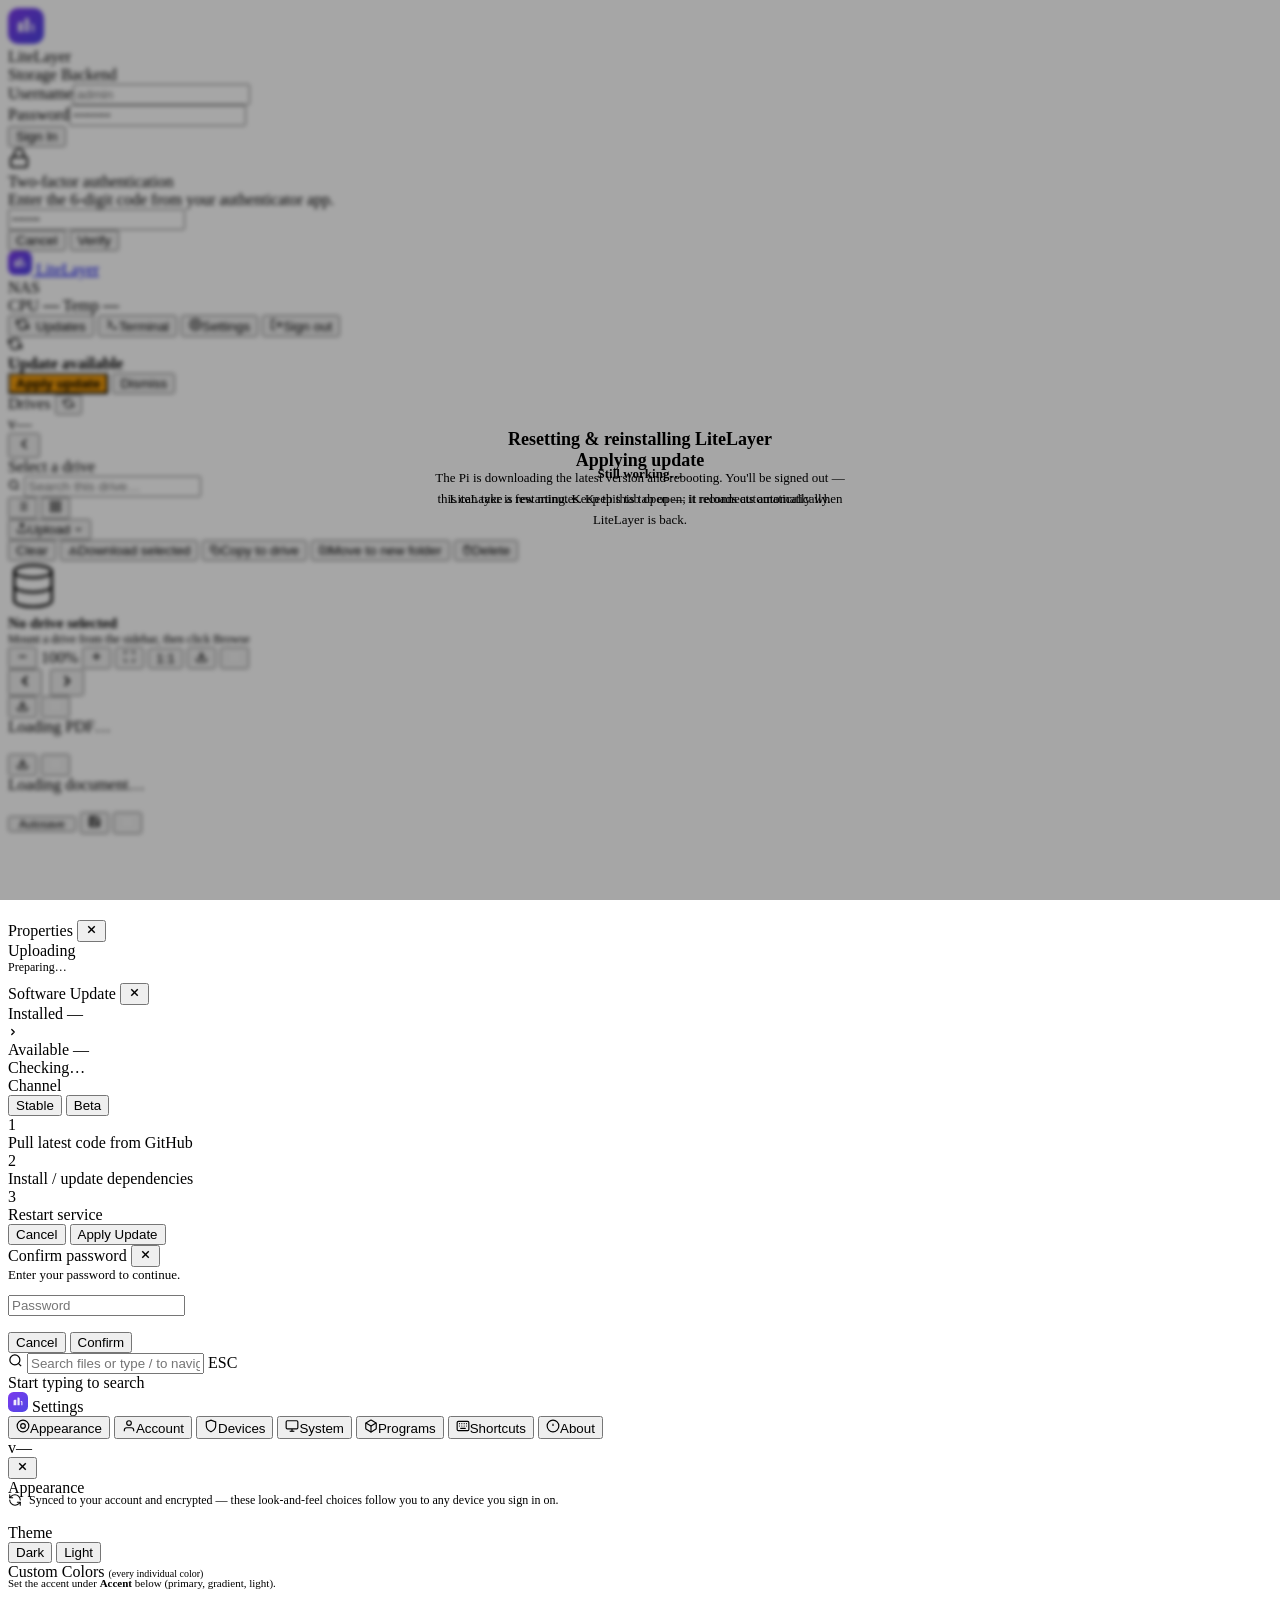
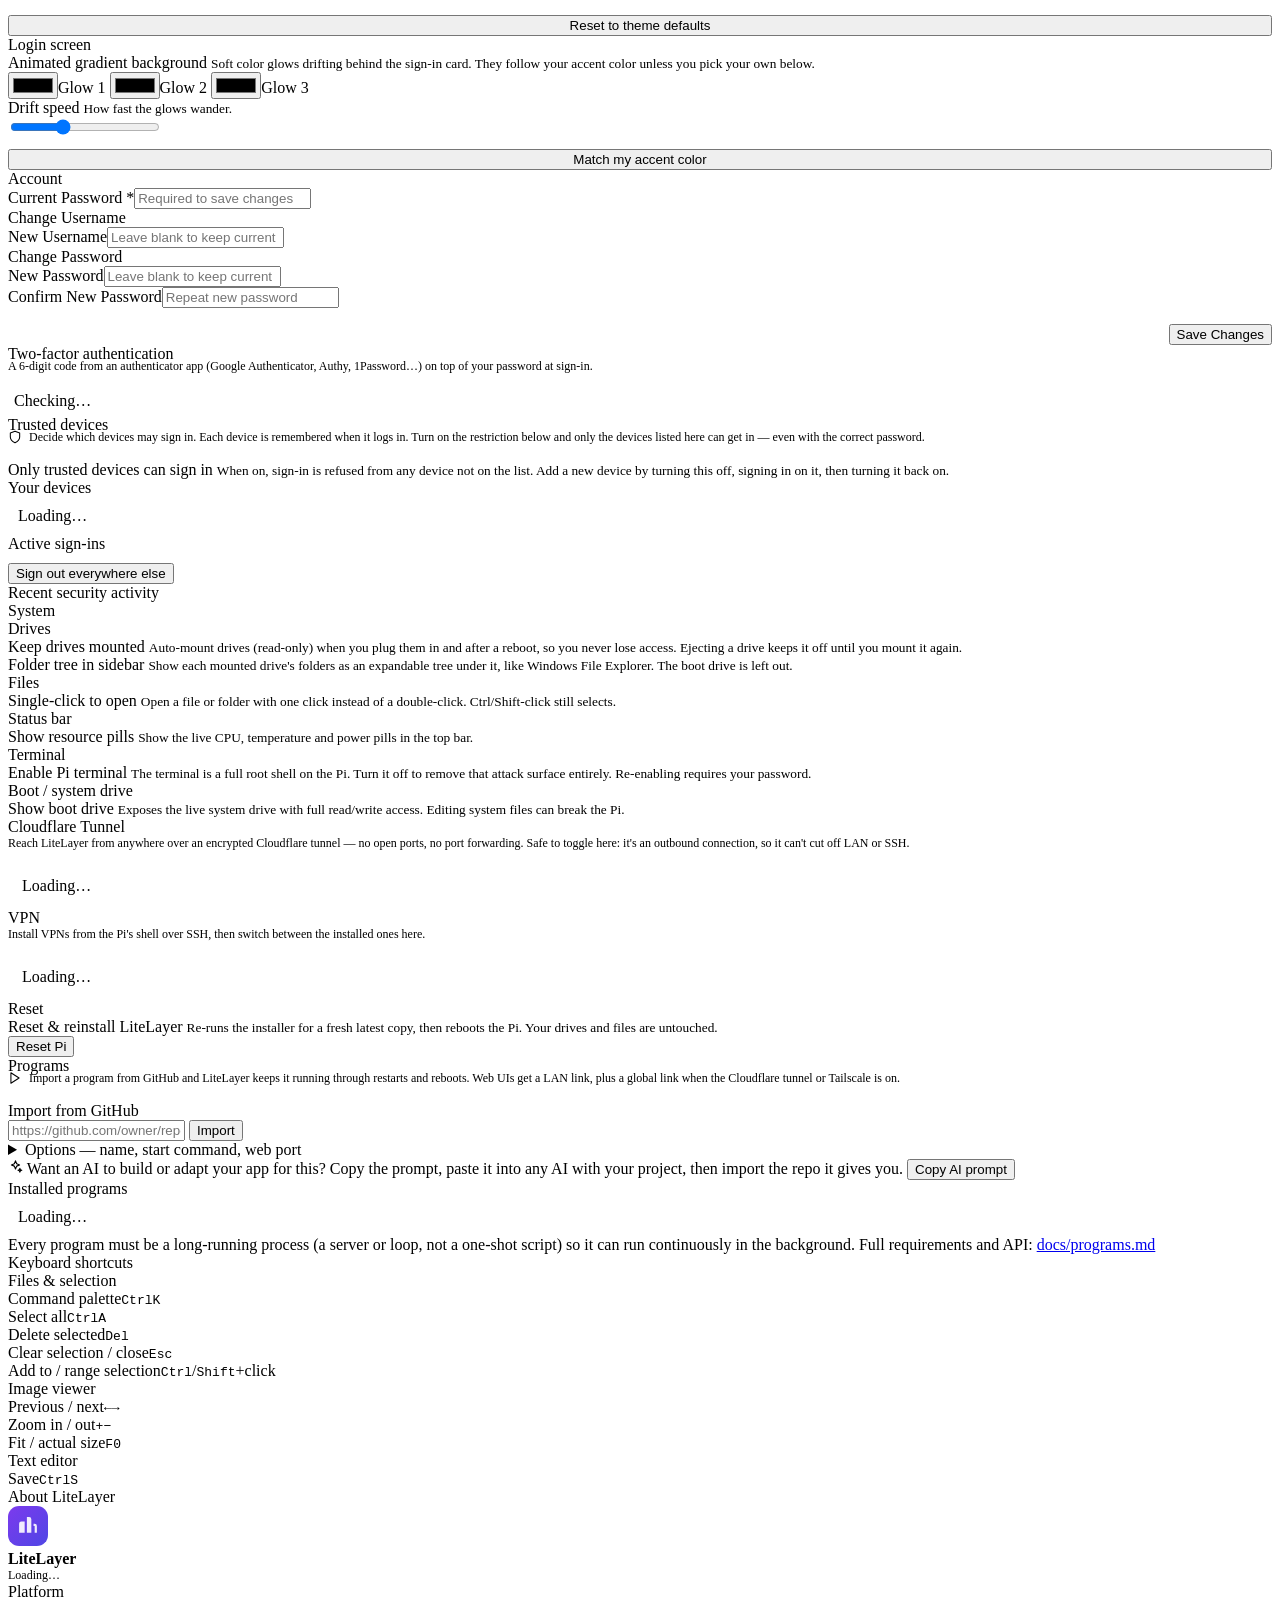
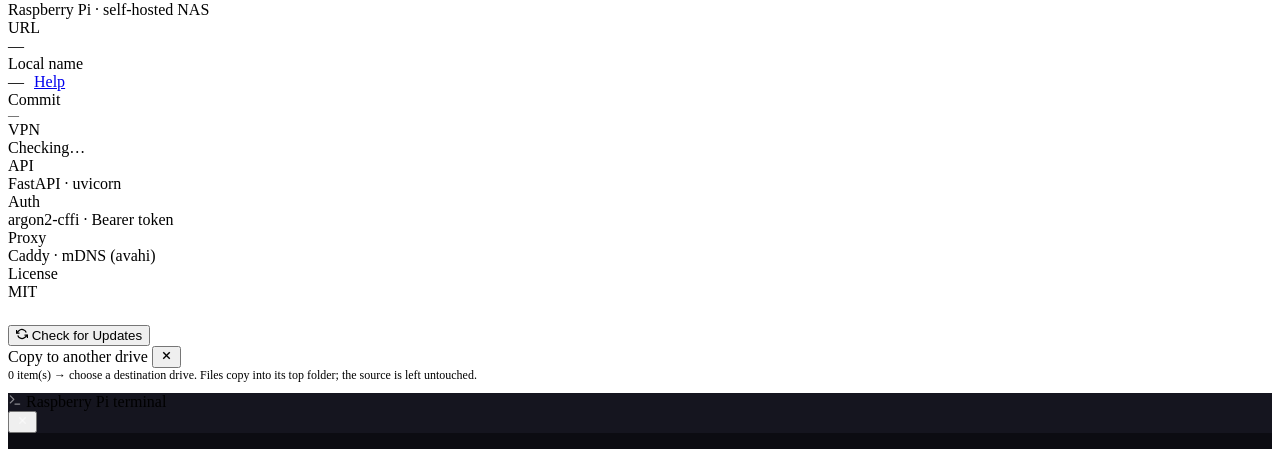
==== commit 734bd3bf: "Programs: one-click 'Copy AI prompt' that makes any AI produce a LiteLayer-ready repo; mobile: insta" ====
--- a/dev-ui/index.html
+++ b/dev-ui/index.html
@@ -2,7 +2,14 @@
 <html lang="en" data-theme="dark">
 <head>
 <meta charset="UTF-8">
-<meta name="viewport" content="width=device-width, initial-scale=1.0">
+<meta name="viewport" content="width=device-width, initial-scale=1.0, viewport-fit=cover">
+<meta name="theme-color" content="#0a0a0b">
+<meta name="mobile-web-app-capable" content="yes">
+<meta name="apple-mobile-web-app-capable" content="yes">
+<meta name="apple-mobile-web-app-status-bar-style" content="black-translucent">
+<meta name="apple-mobile-web-app-title" content="LiteLayer">
+<link rel="manifest" href="/assets/manifest.webmanifest">
+<link rel="apple-touch-icon" href="/assets/icon.svg">
 <title>LiteLayer</title>
 <link rel="icon" href="data:image/svg+xml,%3Csvg xmlns='http://www.w3.org/2000/svg' viewBox='0 0 36 36'%3E%3Crect width='36' height='36' rx='10' fill='%237c3aed'/%3E%3Cpath d='M10 24V16a2 2 0 012-2h3v10H10zm7 0V10h2a2 2 0 012 2v12h-4zm7 0v-6h-1v-2h1a2 2 0 012 2v6h-2z' fill='white' opacity='0.9'/%3E%3C/svg%3E">
 <link rel="preconnect" href="https://fonts.googleapis.com">
@@ -10,7 +17,7 @@
 <link href="https://fonts.googleapis.com/css2?family=Inter:wght@300;400;500;600;700&family=IBM+Plex+Mono:wght@400;500;600;700&display=swap" rel="stylesheet">
 <link rel="stylesheet" href="/assets/css/app.css">
 <!-- Restore saved theme immediately to prevent flash -->
-<script>(function(){var t=localStorage.getItem('ll-theme');if(t)document.documentElement.setAttribute('data-theme',t);})();</script>
+<script>(function(){var t=localStorage.getItem('ll-theme');if(t)document.documentElement.setAttribute('data-theme',t);if(t==='light')document.querySelector('meta[name="theme-color"]').setAttribute('content','#f5f4fe');})();</script>
 </head>
 <body>
 
@@ -598,6 +605,11 @@
               </select>
             </div>
           </details>
+          <div class="prog-ai-row">
+            <svg width="15" height="15" viewBox="0 0 24 24" fill="none" stroke="currentColor" stroke-width="1.8" stroke-linecap="round" stroke-linejoin="round" aria-hidden="true"><path d="M12 3l1.9 4.6L18.5 9.5l-4.6 1.9L12 16l-1.9-4.6L5.5 9.5l4.6-1.9L12 3z"/><path d="M19 15l.9 2.1L22 18l-2.1.9L19 21l-.9-2.1L16 18l2.1-.9L19 15z"/></svg>
+            <span>Want an AI to build or adapt your app for this? Copy the prompt, paste it into any AI with your project, then import the repo it gives you.</span>
+            <button class="btn btn-ghost btn-xs" onclick="copyProgramPrompt()" title="Copies a prompt that tells any AI exactly how to make a repo LiteLayer-ready">Copy AI prompt</button>
+          </div>
         </div>
         <div class="settings-section">
           <div class="settings-section-title">Installed programs</div>
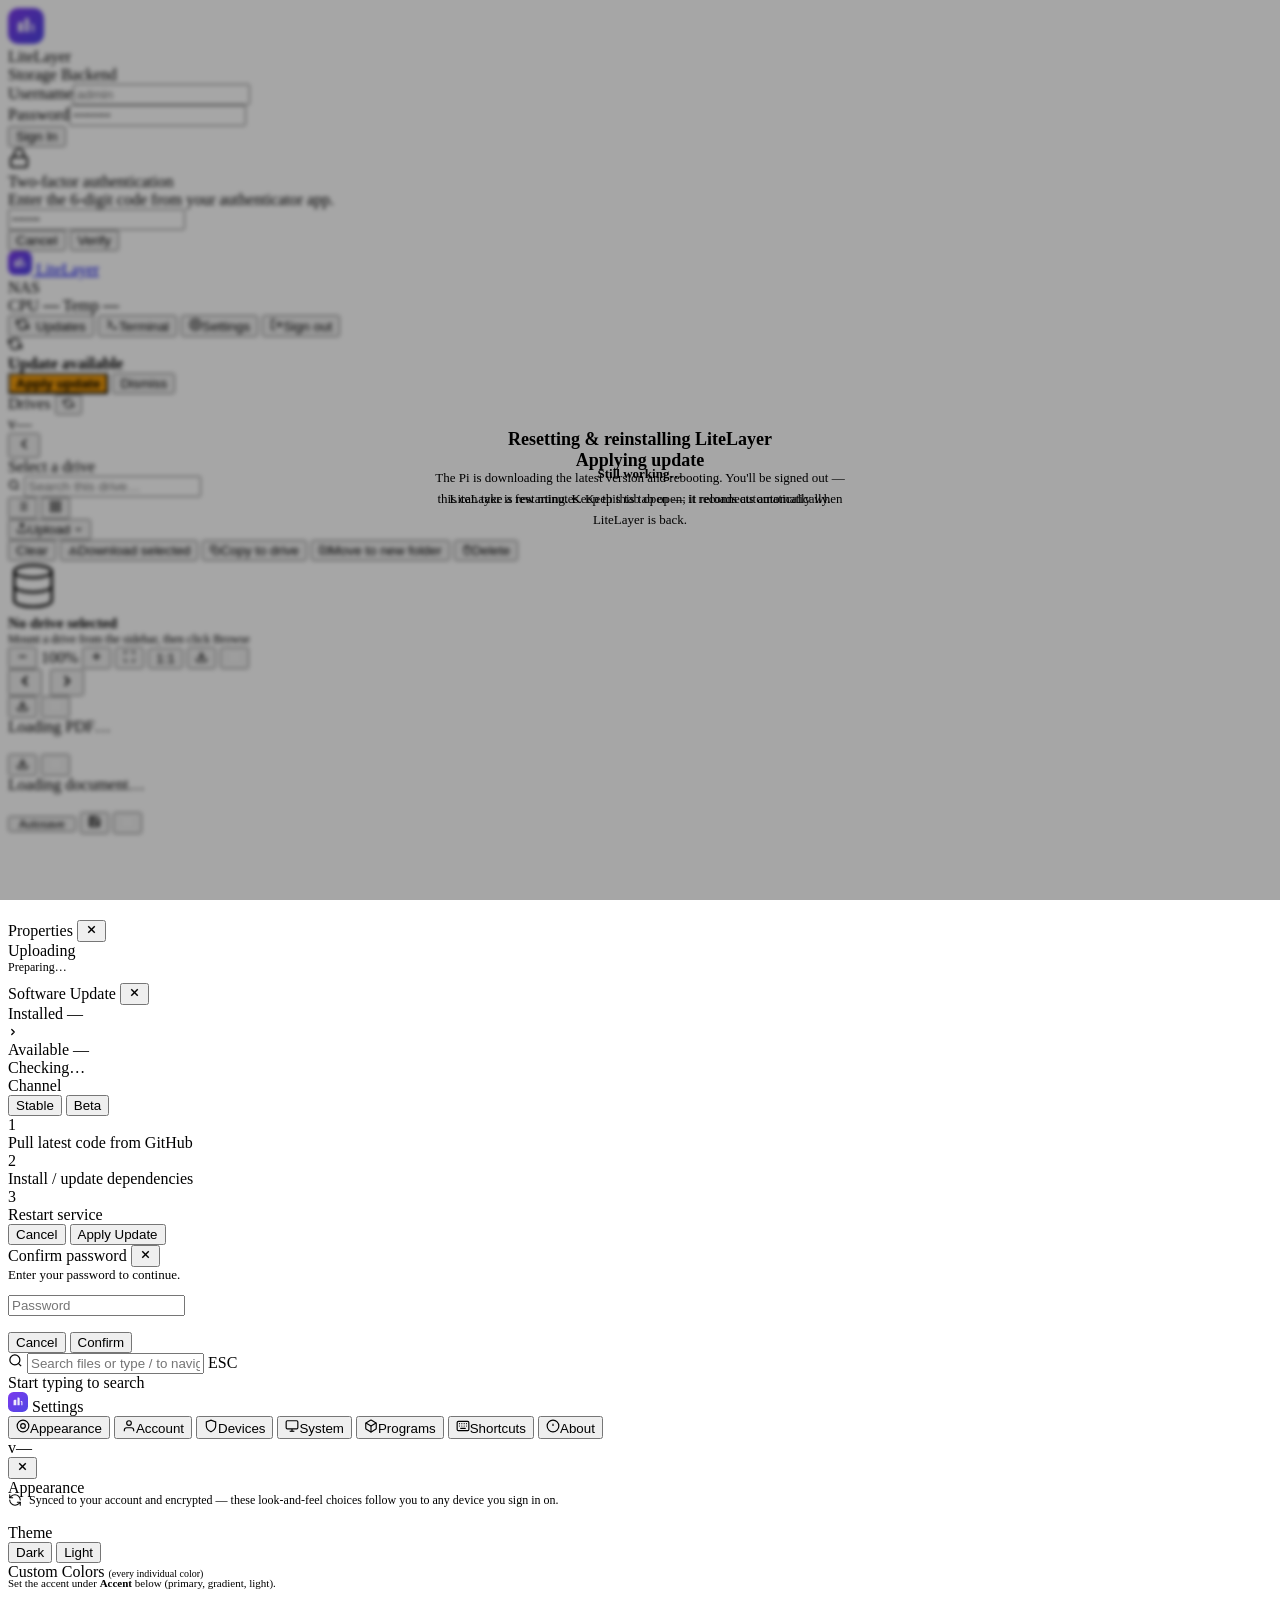
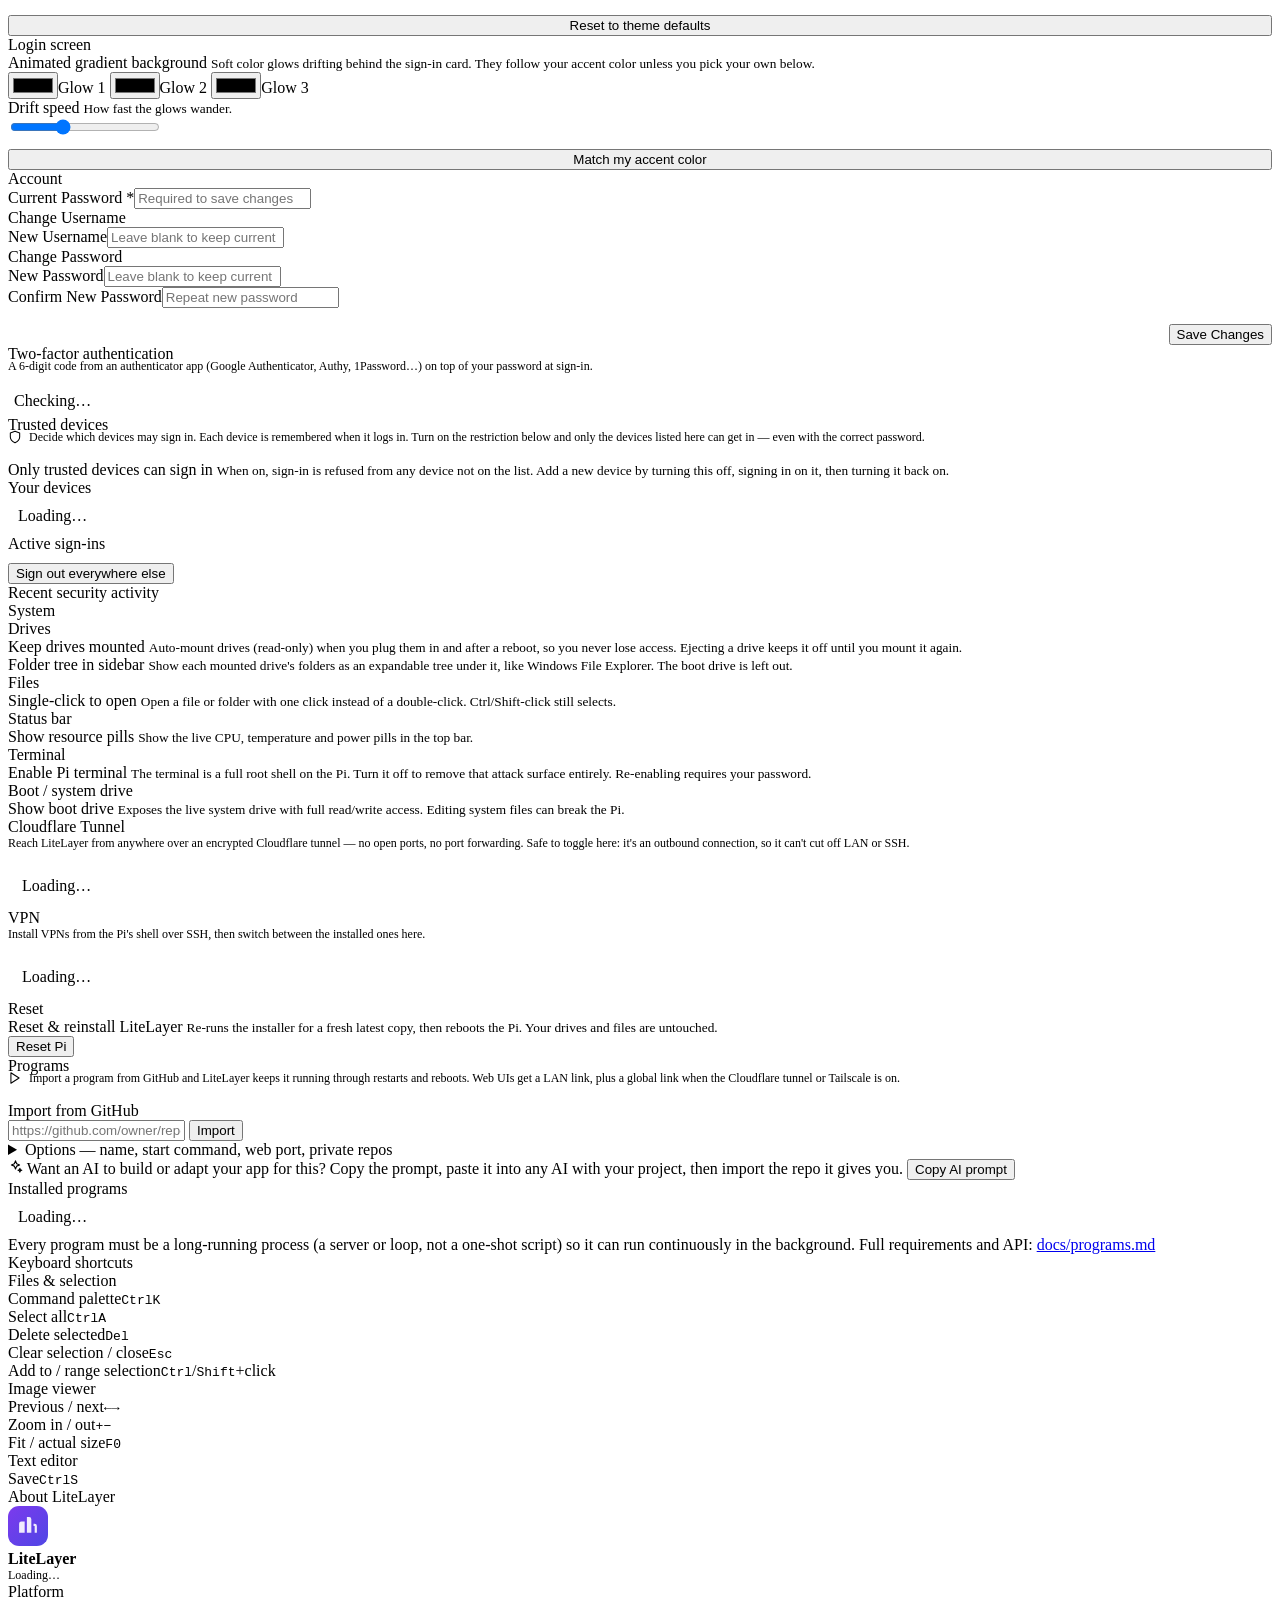
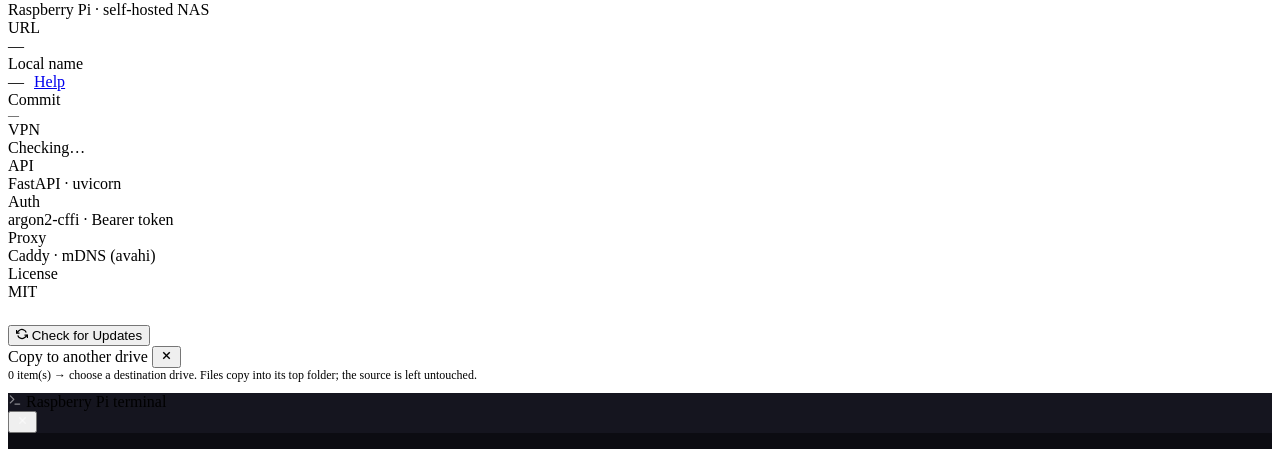
==== commit 7f05b55b: "Programs: private GitHub repos via access token (env-passed, 0600 registry, never returned by API); " ====
--- a/dev-ui/index.html
+++ b/dev-ui/index.html
@@ -594,10 +594,11 @@
             <button class="btn btn-primary btn-sm" id="prog-import-btn" onclick="importProgram()">Import</button>
           </div>
           <details class="prog-import-opts">
-            <summary>Options — name, start command, web port</summary>
+            <summary>Options — name, start command, web port, private repos</summary>
             <div class="field"><label>Name <span style="font-weight:400;color:var(--text-3)">(defaults to the repo name)</span></label><input id="prog-name-input" type="text" placeholder="my-app" autocapitalize="off" autocomplete="off"></div>
             <div class="field"><label>Start command <span style="font-weight:400;color:var(--text-3)">(auto-detected from package.json / main.py if blank)</span></label><input id="prog-cmd-input" type="text" placeholder="python3 main.py" autocomplete="off" spellcheck="false"></div>
             <div class="field"><label>Web port <span style="font-weight:400;color:var(--text-3)">(only if the program serves a web UI)</span></label><input id="prog-port-input" type="number" min="1024" max="65535" placeholder="3000" autocomplete="off"></div>
+            <div class="field"><label>Access token <span style="font-weight:400;color:var(--text-3)">(only for private repos — a GitHub token with read access to the repo)</span></label><input id="prog-token-input" type="password" placeholder="github_pat_… or ghp_…" autocomplete="off" spellcheck="false"></div>
             <div class="field"><label>Updates</label>
               <select id="prog-ota-input" class="prog-select">
                 <option value="github" selected>LiteLayer checks GitHub — badge + one-click update</option>
